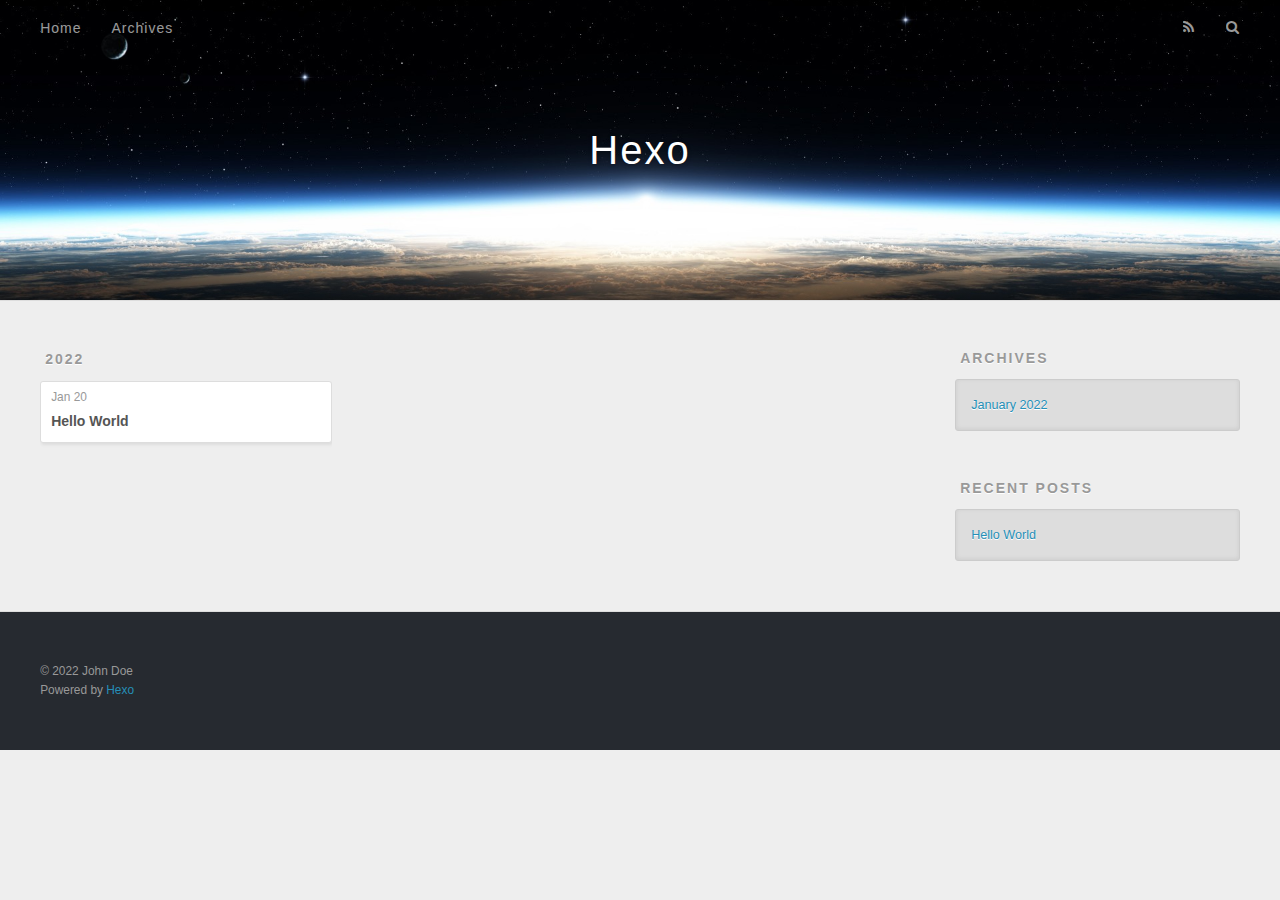
==== archives/index.html @ 2ed6e7f0 "Site updated: 2022-01-20 23:47:59" ====
<!DOCTYPE html>
<html>
<head>
  <meta charset="utf-8">
  

  
  <title>Archives | Hexo</title>
  <meta name="viewport" content="width=device-width, initial-scale=1, maximum-scale=1">
  <meta property="og:type" content="website">
<meta property="og:title" content="Hexo">
<meta property="og:url" content="http://example.com/archives/index.html">
<meta property="og:site_name" content="Hexo">
<meta property="og:locale" content="en_US">
<meta property="article:author" content="John Doe">
<meta name="twitter:card" content="summary">
  
    <link rel="alternate" href="/atom.xml" title="Hexo" type="application/atom+xml">
  
  
    <link rel="icon" href="/favicon.png">
  
  
    <link href="//fonts.googleapis.com/css?family=Source+Code+Pro" rel="stylesheet" type="text/css">
  
  
<link rel="stylesheet" href="/css/style.css">

<meta name="generator" content="Hexo 5.4.0"></head>

<body>
  <div id="container">
    <div id="wrap">
      <header id="header">
  <div id="banner"></div>
  <div id="header-outer" class="outer">
    <div id="header-title" class="inner">
      <h1 id="logo-wrap">
        <a href="/" id="logo">Hexo</a>
      </h1>
      
    </div>
    <div id="header-inner" class="inner">
      <nav id="main-nav">
        <a id="main-nav-toggle" class="nav-icon"></a>
        
          <a class="main-nav-link" href="/">Home</a>
        
          <a class="main-nav-link" href="/archives">Archives</a>
        
      </nav>
      <nav id="sub-nav">
        
          <a id="nav-rss-link" class="nav-icon" href="/atom.xml" title="RSS Feed"></a>
        
        <a id="nav-search-btn" class="nav-icon" title="Search"></a>
      </nav>
      <div id="search-form-wrap">
        <form action="//google.com/search" method="get" accept-charset="UTF-8" class="search-form"><input type="search" name="q" class="search-form-input" placeholder="Search"><button type="submit" class="search-form-submit">&#xF002;</button><input type="hidden" name="sitesearch" value="http://example.com"></form>
      </div>
    </div>
  </div>
</header>
      <div class="outer">
        <section id="main">
  
  
    
    
      
      
      <section class="archives-wrap">
        <div class="archive-year-wrap">
          <a href="/archives/2022" class="archive-year">2022</a>
        </div>
        <div class="archives">
    
    <article class="archive-article archive-type-post">
  <div class="archive-article-inner">
    <header class="archive-article-header">
      <a href="/2022/01/20/hello-world/" class="archive-article-date">
  <time datetime="2022-01-20T15:41:44.263Z" itemprop="datePublished">Jan 20</time>
</a>
      
  
    <h1 itemprop="name">
      <a class="archive-article-title" href="/2022/01/20/hello-world/">Hello World</a>
    </h1>
  

    </header>
  </div>
</article>
  
  
    </div></section>
  


</section>
        
          <aside id="sidebar">
  
    

  
    

  
    
  
    
  <div class="widget-wrap">
    <h3 class="widget-title">Archives</h3>
    <div class="widget">
      <ul class="archive-list"><li class="archive-list-item"><a class="archive-list-link" href="/archives/2022/01/">January 2022</a></li></ul>
    </div>
  </div>


  
    
  <div class="widget-wrap">
    <h3 class="widget-title">Recent Posts</h3>
    <div class="widget">
      <ul>
        
          <li>
            <a href="/2022/01/20/hello-world/">Hello World</a>
          </li>
        
      </ul>
    </div>
  </div>

  
</aside>
        
      </div>
      <footer id="footer">
  
  <div class="outer">
    <div id="footer-info" class="inner">
      &copy; 2022 John Doe<br>
      Powered by <a href="http://hexo.io/" target="_blank">Hexo</a>
    </div>
  </div>
</footer>
    </div>
    <nav id="mobile-nav">
  
    <a href="/" class="mobile-nav-link">Home</a>
  
    <a href="/archives" class="mobile-nav-link">Archives</a>
  
</nav>
    

<script src="//ajax.googleapis.com/ajax/libs/jquery/2.0.3/jquery.min.js"></script>


  
<link rel="stylesheet" href="/fancybox/jquery.fancybox.css">

  
<script src="/fancybox/jquery.fancybox.pack.js"></script>




<script src="/js/script.js"></script>




  </div>
</body>
</html>
---- css/style.css ----
body {
  width: 100%;
}
body:before,
body:after {
  content: "";
  display: table;
}
body:after {
  clear: both;
}
html,
body,
div,
span,
applet,
object,
iframe,
h1,
h2,
h3,
h4,
h5,
h6,
p,
blockquote,
pre,
a,
abbr,
acronym,
address,
big,
cite,
code,
del,
dfn,
em,
img,
ins,
kbd,
q,
s,
samp,
small,
strike,
strong,
sub,
sup,
tt,
var,
dl,
dt,
dd,
ol,
ul,
li,
fieldset,
form,
label,
legend,
table,
caption,
tbody,
tfoot,
thead,
tr,
th,
td {
  margin: 0;
  padding: 0;
  border: 0;
  outline: 0;
  font-weight: inherit;
  font-style: inherit;
  font-family: inherit;
  font-size: 100%;
  vertical-align: baseline;
}
body {
  line-height: 1;
  color: #000;
  background: #fff;
}
ol,
ul {
  list-style: none;
}
table {
  border-collapse: separate;
  border-spacing: 0;
  vertical-align: middle;
}
caption,
th,
td {
  text-align: left;
  font-weight: normal;
  vertical-align: middle;
}
a img {
  border: none;
}
input,
button {
  margin: 0;
  padding: 0;
}
input::-moz-focus-inner,
button::-moz-focus-inner {
  border: 0;
  padding: 0;
}
@font-face {
  font-family: FontAwesome;
  font-style: normal;
  font-weight: normal;
  src: url("fonts/fontawesome-webfont.eot?v=#4.0.3");
  src: url("fonts/fontawesome-webfont.eot?#iefix&v=#4.0.3") format("embedded-opentype"), url("fonts/fontawesome-webfont.woff?v=#4.0.3") format("woff"), url("fonts/fontawesome-webfont.ttf?v=#4.0.3") format("truetype"), url("fonts/fontawesome-webfont.svg#fontawesomeregular?v=#4.0.3") format("svg");
}
html,
body,
#container {
  height: 100%;
}
body {
  background: #eee;
  font: 14px -apple-system, BlinkMacSystemFont, "Segoe UI", "Roboto", "Oxygen", "Ubuntu", "Cantarell", "Fira Sans", "Droid Sans", "Helvetica Neue", sans-serif;
  -webkit-text-size-adjust: 100%;
}
.outer {
  max-width: 1220px;
  margin: 0 auto;
  padding: 0 20px;
}
.outer:before,
.outer:after {
  content: "";
  display: table;
}
.outer:after {
  clear: both;
}
.inner {
  display: inline;
  float: left;
  width: 98.33333333333333%;
  margin: 0 0.833333333333333%;
}
.left,
.alignleft {
  float: left;
}
.right,
.alignright {
  float: right;
}
.clear {
  clear: both;
}
#container {
  position: relative;
}
.mobile-nav-on {
  overflow: hidden;
}
#wrap {
  height: 100%;
  width: 100%;
  position: absolute;
  top: 0;
  left: 0;
  -webkit-transition: 0.2s ease-out;
  -moz-transition: 0.2s ease-out;
  -ms-transition: 0.2s ease-out;
  transition: 0.2s ease-out;
  z-index: 1;
  background: #eee;
}
.mobile-nav-on #wrap {
  left: 280px;
}
@media screen and (min-width: 768px) {
  #main {
    display: inline;
    float: left;
    width: 73.33333333333333%;
    margin: 0 0.833333333333333%;
  }
}
.article-date,
.article-category-link,
.archive-year,
.widget-title {
  text-decoration: none;
  text-transform: uppercase;
  letter-spacing: 2px;
  color: #999;
  margin-bottom: 1em;
  margin-left: 5px;
  line-height: 1em;
  text-shadow: 0 1px #fff;
  font-weight: bold;
}
.article-inner,
.archive-article-inner {
  background: #fff;
  -webkit-box-shadow: 1px 2px 3px #ddd;
  box-shadow: 1px 2px 3px #ddd;
  border: 1px solid #ddd;
  border-radius: 3px;
}
.article-entry h1,
.widget h1 {
  font-size: 2em;
}
.article-entry h2,
.widget h2 {
  font-size: 1.5em;
}
.article-entry h3,
.widget h3 {
  font-size: 1.3em;
}
.article-entry h4,
.widget h4 {
  font-size: 1.2em;
}
.article-entry h5,
.widget h5 {
  font-size: 1em;
}
.article-entry h6,
.widget h6 {
  font-size: 1em;
  color: #999;
}
.article-entry hr,
.widget hr {
  border: 1px dashed #ddd;
}
.article-entry strong,
.widget strong {
  font-weight: bold;
}
.article-entry em,
.widget em,
.article-entry cite,
.widget cite {
  font-style: italic;
}
.article-entry sup,
.widget sup,
.article-entry sub,
.widget sub {
  font-size: 0.75em;
  line-height: 0;
  position: relative;
  vertical-align: baseline;
}
.article-entry sup,
.widget sup {
  top: -0.5em;
}
.article-entry sub,
.widget sub {
  bottom: -0.2em;
}
.article-entry small,
.widget small {
  font-size: 0.85em;
}
.article-entry acronym,
.widget acronym,
.article-entry abbr,
.widget abbr {
  border-bottom: 1px dotted;
}
.article-entry ul,
.widget ul,
.article-entry ol,
.widget ol,
.article-entry dl,
.widget dl {
  margin: 0 20px;
  line-height: 1.6em;
}
.article-entry ul ul,
.widget ul ul,
.article-entry ol ul,
.widget ol ul,
.article-entry ul ol,
.widget ul ol,
.article-entry ol ol,
.widget ol ol {
  margin-top: 0;
  margin-bottom: 0;
}
.article-entry ul,
.widget ul {
  list-style: disc;
}
.article-entry ol,
.widget ol {
  list-style: decimal;
}
.article-entry dt,
.widget dt {
  font-weight: bold;
}
#header {
  height: 300px;
  position: relative;
  border-bottom: 1px solid #ddd;
}
#header:before,
#header:after {
  content: "";
  position: absolute;
  left: 0;
  right: 0;
  height: 40px;
}
#header:before {
  top: 0;
  background: -webkit-linear-gradient(rgba(0,0,0,0.2), transparent);
  background: -moz-linear-gradient(rgba(0,0,0,0.2), transparent);
  background: -ms-linear-gradient(rgba(0,0,0,0.2), transparent);
  background: linear-gradient(rgba(0,0,0,0.2), transparent);
}
#header:after {
  bottom: 0;
  background: -webkit-linear-gradient(transparent, rgba(0,0,0,0.2));
  background: -moz-linear-gradient(transparent, rgba(0,0,0,0.2));
  background: -ms-linear-gradient(transparent, rgba(0,0,0,0.2));
  background: linear-gradient(transparent, rgba(0,0,0,0.2));
}
#header-outer {
  height: 100%;
  position: relative;
}
#header-inner {
  position: relative;
  overflow: hidden;
}
#banner {
  position: absolute;
  top: 0;
  left: 0;
  width: 100%;
  height: 100%;
  background: url("images/banner.jpg") center #000;
  -webkit-background-size: cover;
  -moz-background-size: cover;
  background-size: cover;
  z-index: -1;
}
#header-title {
  text-align: center;
  height: 40px;
  position: absolute;
  top: 50%;
  left: 0;
  margin-top: -20px;
}
#logo,
#subtitle {
  text-decoration: none;
  color: #fff;
  font-weight: 300;
  text-shadow: 0 1px 4px rgba(0,0,0,0.3);
}
#logo {
  font-size: 40px;
  line-height: 40px;
  letter-spacing: 2px;
}
#subtitle {
  font-size: 16px;
  line-height: 16px;
  letter-spacing: 1px;
}
#subtitle-wrap {
  margin-top: 16px;
}
#main-nav {
  float: left;
  margin-left: -15px;
}
.nav-icon,
.main-nav-link {
  float: left;
  color: #fff;
  opacity: 0.6;
  text-decoration: none;
  text-shadow: 0 1px rgba(0,0,0,0.2);
  -webkit-transition: opacity 0.2s;
  -moz-transition: opacity 0.2s;
  -ms-transition: opacity 0.2s;
  transition: opacity 0.2s;
  display: block;
  padding: 20px 15px;
}
.nav-icon:hover,
.main-nav-link:hover {
  opacity: 1;
}
.nav-icon {
  font-family: FontAwesome;
  text-align: center;
  font-size: 14px;
  width: 14px;
  height: 14px;
  padding: 20px 15px;
  position: relative;
  cursor: pointer;
}
.main-nav-link {
  font-weight: 300;
  letter-spacing: 1px;
}
@media screen and (max-width: 479px) {
  .main-nav-link {
    display: none;
  }
}
#main-nav-toggle {
  display: none;
}
#main-nav-toggle:before {
  content: "\f0c9";
}
@media screen and (max-width: 479px) {
  #main-nav-toggle {
    display: block;
  }
}
#sub-nav {
  float: right;
  margin-right: -15px;
}
#nav-rss-link:before {
  content: "\f09e";
}
#nav-search-btn:before {
  content: "\f002";
}
#search-form-wrap {
  position: absolute;
  top: 15px;
  width: 150px;
  height: 30px;
  right: -150px;
  opacity: 0;
  -webkit-transition: 0.2s ease-out;
  -moz-transition: 0.2s ease-out;
  -ms-transition: 0.2s ease-out;
  transition: 0.2s ease-out;
}
#search-form-wrap.on {
  opacity: 1;
  right: 0;
}
@media screen and (max-width: 479px) {
  #search-form-wrap {
    width: 100%;
    right: -100%;
  }
}
.search-form {
  position: absolute;
  top: 0;
  left: 0;
  right: 0;
  background: #fff;
  padding: 5px 15px;
  border-radius: 15px;
  -webkit-box-shadow: 0 0 10px rgba(0,0,0,0.3);
  box-shadow: 0 0 10px rgba(0,0,0,0.3);
}
.search-form-input {
  border: none;
  background: none;
  color: #555;
  width: 100%;
  font: 13px -apple-system, BlinkMacSystemFont, "Segoe UI", "Roboto", "Oxygen", "Ubuntu", "Cantarell", "Fira Sans", "Droid Sans", "Helvetica Neue", sans-serif;
  outline: none;
}
.search-form-input::-webkit-search-results-decoration,
.search-form-input::-webkit-search-cancel-button {
  -webkit-appearance: none;
}
.search-form-submit {
  position: absolute;
  top: 50%;
  right: 10px;
  margin-top: -7px;
  font: 13px FontAwesome;
  border: none;
  background: none;
  color: #bbb;
  cursor: pointer;
}
.search-form-submit:hover,
.search-form-submit:focus {
  color: #777;
}
.article {
  margin: 50px 0;
}
.article-inner {
  overflow: hidden;
}
.article-meta:before,
.article-meta:after {
  content: "";
  display: table;
}
.article-meta:after {
  clear: both;
}
.article-date {
  float: left;
}
.article-category {
  float: left;
  line-height: 1em;
  color: #ccc;
  text-shadow: 0 1px #fff;
  margin-left: 8px;
}
.article-category:before {
  content: "\2022";
}
.article-category-link {
  margin: 0 12px 1em;
}
.article-header {
  padding: 20px 20px 0;
}
.article-title {
  text-decoration: none;
  font-size: 2em;
  font-weight: bold;
  color: #555;
  line-height: 1.1em;
  -webkit-transition: color 0.2s;
  -moz-transition: color 0.2s;
  -ms-transition: color 0.2s;
  transition: color 0.2s;
}
a.article-title:hover {
  color: #258fb8;
}
.article-entry {
  color: #555;
  padding: 0 20px;
}
.article-entry:before,
.article-entry:after {
  content: "";
  display: table;
}
.article-entry:after {
  clear: both;
}
.article-entry p,
.article-entry table {
  line-height: 1.6em;
  margin: 1.6em 0;
}
.article-entry h1,
.article-entry h2,
.article-entry h3,
.article-entry h4,
.article-entry h5,
.article-entry h6 {
  font-weight: bold;
}
.article-entry h1,
.article-entry h2,
.article-entry h3,
.article-entry h4,
.article-entry h5,
.article-entry h6 {
  line-height: 1.1em;
  margin: 1.1em 0;
}
.article-entry a {
  color: #258fb8;
  text-decoration: none;
}
.article-entry a:hover {
  text-decoration: underline;
}
.article-entry ul,
.article-entry ol,
.article-entry dl {
  margin-top: 1.6em;
  margin-bottom: 1.6em;
}
.article-entry img,
.article-entry video {
  max-width: 100%;
  height: auto;
  display: block;
  margin: auto;
}
.article-entry iframe {
  border: none;
}
.article-entry table {
  width: 100%;
  border-collapse: collapse;
  border-spacing: 0;
}
.article-entry th {
  font-weight: bold;
  border-bottom: 3px solid #ddd;
  padding-bottom: 0.5em;
}
.article-entry td {
  border-bottom: 1px solid #ddd;
  padding: 10px 0;
}
.article-entry blockquote {
  font-family: Georgia, "Times New Roman", serif;
  font-size: 1.4em;
  margin: 1.6em 20px;
  text-align: center;
}
.article-entry blockquote footer {
  font-size: 14px;
  margin: 1.6em 0;
  font-family: -apple-system, BlinkMacSystemFont, "Segoe UI", "Roboto", "Oxygen", "Ubuntu", "Cantarell", "Fira Sans", "Droid Sans", "Helvetica Neue", sans-serif;
}
.article-entry blockquote footer cite:before {
  content: "—";
  padding: 0 0.5em;
}
.article-entry .pullquote {
  text-align: left;
  width: 45%;
  margin: 0;
}
.article-entry .pullquote.left {
  margin-left: 0.5em;
  margin-right: 1em;
}
.article-entry .pullquote.right {
  margin-right: 0.5em;
  margin-left: 1em;
}
.article-entry .caption {
  color: #999;
  display: block;
  font-size: 0.9em;
  margin-top: 0.5em;
  position: relative;
  text-align: center;
}
.article-entry .video-container {
  position: relative;
  padding-top: 56.25%;
  height: 0;
  overflow: hidden;
}
.article-entry .video-container iframe,
.article-entry .video-container object,
.article-entry .video-container embed {
  position: absolute;
  top: 0;
  left: 0;
  width: 100%;
  height: 100%;
  margin-top: 0;
}
.article-more-link a {
  display: inline-block;
  line-height: 1em;
  padding: 6px 15px;
  border-radius: 15px;
  background: #eee;
  color: #999;
  text-shadow: 0 1px #fff;
  text-decoration: none;
}
.article-more-link a:hover {
  background: #258fb8;
  color: #fff;
  text-decoration: none;
  text-shadow: 0 1px #1e7293;
}
.article-footer {
  font-size: 0.85em;
  line-height: 1.6em;
  border-top: 1px solid #ddd;
  padding-top: 1.6em;
  margin: 0 20px 20px;
}
.article-footer:before,
.article-footer:after {
  content: "";
  display: table;
}
.article-footer:after {
  clear: both;
}
.article-footer a {
  color: #999;
  text-decoration: none;
}
.article-footer a:hover {
  color: #555;
}
.article-tag-list-item {
  float: left;
  margin-right: 10px;
}
.article-tag-list-link:before {
  content: "#";
}
.article-comment-link {
  float: right;
}
.article-comment-link:before {
  content: "\f075";
  font-family: FontAwesome;
  padding-right: 8px;
}
.article-share-link {
  cursor: pointer;
  float: right;
  margin-left: 20px;
}
.article-share-link:before {
  content: "\f064";
  font-family: FontAwesome;
  padding-right: 6px;
}
#article-nav {
  position: relative;
}
#article-nav:before,
#article-nav:after {
  content: "";
  display: table;
}
#article-nav:after {
  clear: both;
}
@media screen and (min-width: 768px) {
  #article-nav {
    margin: 50px 0;
  }
  #article-nav:before {
    width: 8px;
    height: 8px;
    position: absolute;
    top: 50%;
    left: 50%;
    margin-top: -4px;
    margin-left: -4px;
    content: "";
    border-radius: 50%;
    background: #ddd;
    -webkit-box-shadow: 0 1px 2px #fff;
    box-shadow: 0 1px 2px #fff;
  }
}
.article-nav-link-wrap {
  text-decoration: none;
  text-shadow: 0 1px #fff;
  color: #999;
  -webkit-box-sizing: border-box;
  -moz-box-sizing: border-box;
  box-sizing: border-box;
  margin-top: 50px;
  text-align: center;
  display: block;
}
.article-nav-link-wrap:hover {
  color: #555;
}
@media screen and (min-width: 768px) {
  .article-nav-link-wrap {
    width: 50%;
    margin-top: 0;
  }
}
@media screen and (min-width: 768px) {
  #article-nav-newer {
    float: left;
    text-align: right;
    padding-right: 20px;
  }
}
@media screen and (min-width: 768px) {
  #article-nav-older {
    float: right;
    text-align: left;
    padding-left: 20px;
  }
}
.article-nav-caption {
  text-transform: uppercase;
  letter-spacing: 2px;
  color: #ddd;
  line-height: 1em;
  font-weight: bold;
}
#article-nav-newer .article-nav-caption {
  margin-right: -2px;
}
.article-nav-title {
  font-size: 0.85em;
  line-height: 1.6em;
  margin-top: 0.5em;
}
.article-share-box {
  position: absolute;
  display: none;
  background: #fff;
  -webkit-box-shadow: 1px 2px 10px rgba(0,0,0,0.2);
  box-shadow: 1px 2px 10px rgba(0,0,0,0.2);
  border-radius: 3px;
  margin-left: -145px;
  overflow: hidden;
  z-index: 1;
}
.article-share-box.on {
  display: block;
}
.article-share-input {
  width: 100%;
  background: none;
  -webkit-box-sizing: border-box;
  -moz-box-sizing: border-box;
  box-sizing: border-box;
  font: 14px -apple-system, BlinkMacSystemFont, "Segoe UI", "Roboto", "Oxygen", "Ubuntu", "Cantarell", "Fira Sans", "Droid Sans", "Helvetica Neue", sans-serif;
  padding: 0 15px;
  color: #555;
  outline: none;
  border: 1px solid #ddd;
  border-radius: 3px 3px 0 0;
  height: 36px;
  line-height: 36px;
}
.article-share-links {
  background: #eee;
}
.article-share-links:before,
.article-share-links:after {
  content: "";
  display: table;
}
.article-share-links:after {
  clear: both;
}
.article-share-twitter,
.article-share-facebook,
.article-share-pinterest,
.article-share-google {
  width: 50px;
  height: 36px;
  display: block;
  float: left;
  position: relative;
  color: #999;
  text-shadow: 0 1px #fff;
}
.article-share-twitter:before,
.article-share-facebook:before,
.article-share-pinterest:before,
.article-share-google:before {
  font-size: 20px;
  font-family: FontAwesome;
  width: 20px;
  height: 20px;
  position: absolute;
  top: 50%;
  left: 50%;
  margin-top: -10px;
  margin-left: -10px;
  text-align: center;
}
.article-share-twitter:hover,
.article-share-facebook:hover,
.article-share-pinterest:hover,
.article-share-google:hover {
  color: #fff;
}
.article-share-twitter:before {
  content: "\f099";
}
.article-share-twitter:hover {
  background: #00aced;
  text-shadow: 0 1px #008abe;
}
.article-share-facebook:before {
  content: "\f09a";
}
.article-share-facebook:hover {
  background: #3b5998;
  text-shadow: 0 1px #2f477a;
}
.article-share-pinterest:before {
  content: "\f0d2";
}
.article-share-pinterest:hover {
  background: #cb2027;
  text-shadow: 0 1px #a21a1f;
}
.article-share-google:before {
  content: "\f0d5";
}
.article-share-google:hover {
  background: #dd4b39;
  text-shadow: 0 1px #be3221;
}
.article-gallery {
  background: #000;
  position: relative;
}
.article-gallery-photos {
  position: relative;
  overflow: hidden;
}
.article-gallery-img {
  display: none;
  max-width: 100%;
}
.article-gallery-img:first-child {
  display: block;
}
.article-gallery-img.loaded {
  position: absolute;
  display: block;
}
.article-gallery-img img {
  display: block;
  max-width: 100%;
  margin: 0 auto;
}
#comments {
  background: #fff;
  -webkit-box-shadow: 1px 2px 3px #ddd;
  box-shadow: 1px 2px 3px #ddd;
  padding: 20px;
  border: 1px solid #ddd;
  border-radius: 3px;
  margin: 50px 0;
}
#comments a {
  color: #258fb8;
}
.archives-wrap {
  margin: 50px 0;
}
.archives:before,
.archives:after {
  content: "";
  display: table;
}
.archives:after {
  clear: both;
}
.archive-year-wrap {
  margin-bottom: 1em;
}
.archives {
  -webkit-column-gap: 10px;
  -moz-column-gap: 10px;
  column-gap: 10px;
}
@media screen and (min-width: 480px) and (max-width: 767px) {
  .archives {
    -webkit-column-count: 2;
    -moz-column-count: 2;
    column-count: 2;
  }
}
@media screen and (min-width: 768px) {
  .archives {
    -webkit-column-count: 3;
    -moz-column-count: 3;
    column-count: 3;
  }
}
.archive-article {
  -webkit-column-break-inside: avoid;
  page-break-inside: avoid;
  overflow: hidden;
  break-inside: avoid-column;
}
.archive-article-inner {
  padding: 10px;
  margin-bottom: 15px;
}
.archive-article-title {
  text-decoration: none;
  font-weight: bold;
  color: #555;
  -webkit-transition: color 0.2s;
  -moz-transition: color 0.2s;
  -ms-transition: color 0.2s;
  transition: color 0.2s;
  line-height: 1.6em;
}
.archive-article-title:hover {
  color: #258fb8;
}
.archive-article-footer {
  margin-top: 1em;
}
.archive-article-date {
  color: #999;
  text-decoration: none;
  font-size: 0.85em;
  line-height: 1em;
  margin-bottom: 0.5em;
  display: block;
}
#page-nav {
  margin: 50px auto;
  background: #fff;
  -webkit-box-shadow: 1px 2px 3px #ddd;
  box-shadow: 1px 2px 3px #ddd;
  border: 1px solid #ddd;
  border-radius: 3px;
  text-align: center;
  color: #999;
  overflow: hidden;
}
#page-nav:before,
#page-nav:after {
  content: "";
  display: table;
}
#page-nav:after {
  clear: both;
}
#page-nav a,
#page-nav span {
  padding: 10px 20px;
  line-height: 1;
  height: 2ex;
}
#page-nav a {
  color: #999;
  text-decoration: none;
}
#page-nav a:hover {
  background: #999;
  color: #fff;
}
#page-nav .prev {
  float: left;
}
#page-nav .next {
  float: right;
}
#page-nav .page-number {
  display: inline-block;
}
@media screen and (max-width: 479px) {
  #page-nav .page-number {
    display: none;
  }
}
#page-nav .current {
  color: #555;
  font-weight: bold;
}
#page-nav .space {
  color: #ddd;
}
#footer {
  background: #262a30;
  padding: 50px 0;
  border-top: 1px solid #ddd;
  color: #999;
}
#footer a {
  color: #258fb8;
  text-decoration: none;
}
#footer a:hover {
  text-decoration: underline;
}
#footer-info {
  line-height: 1.6em;
  font-size: 0.85em;
}
.article-entry pre,
.article-entry .highlight {
  background: #2d2d2d;
  margin: 0 -20px;
  padding: 15px 20px;
  border-style: solid;
  border-color: #ddd;
  border-width: 1px 0;
  overflow: auto;
  color: #ccc;
  line-height: 22.400000000000002px;
}
.article-entry .highlight .gutter pre,
.article-entry .gist .gist-file .gist-data .line-numbers {
  color: #666;
  font-size: 0.85em;
}
.article-entry pre,
.article-entry code {
  font-family: "Source Code Pro", Consolas, Monaco, Menlo, Consolas, monospace;
}
.article-entry code {
  background: #eee;
  text-shadow: 0 1px #fff;
  padding: 0 0.3em;
}
.article-entry pre code {
  background: none;
  text-shadow: none;
  padding: 0;
}
.article-entry .highlight pre {
  border: none;
  margin: 0;
  padding: 0;
}
.article-entry .highlight table {
  margin: 0;
  width: auto;
}
.article-entry .highlight td {
  border: none;
  padding: 0;
}
.article-entry .highlight figcaption {
  font-size: 0.85em;
  color: #999;
  line-height: 1em;
  margin-bottom: 1em;
}
.article-entry .highlight figcaption:before,
.article-entry .highlight figcaption:after {
  content: "";
  display: table;
}
.article-entry .highlight figcaption:after {
  clear: both;
}
.article-entry .highlight figcaption a {
  float: right;
}
.article-entry .highlight .gutter pre {
  text-align: right;
  padding-right: 20px;
}
.article-entry .highlight .line {
  height: 22.400000000000002px;
}
.article-entry .highlight .line.marked {
  background: #515151;
}
.article-entry .gist {
  margin: 0 -20px;
  border-style: solid;
  border-color: #ddd;
  border-width: 1px 0;
  background: #2d2d2d;
  padding: 15px 20px 15px 0;
}
.article-entry .gist .gist-file {
  border: none;
  font-family: "Source Code Pro", Consolas, Monaco, Menlo, Consolas, monospace;
  margin: 0;
}
.article-entry .gist .gist-file .gist-data {
  background: none;
  border: none;
}
.article-entry .gist .gist-file .gist-data .line-numbers {
  background: none;
  border: none;
  padding: 0 20px 0 0;
}
.article-entry .gist .gist-file .gist-data .line-data {
  padding: 0 !important;
}
.article-entry .gist .gist-file .highlight {
  margin: 0;
  padding: 0;
  border: none;
}
.article-entry .gist .gist-file .gist-meta {
  background: #2d2d2d;
  color: #999;
  font: 0.85em -apple-system, BlinkMacSystemFont, "Segoe UI", "Roboto", "Oxygen", "Ubuntu", "Cantarell", "Fira Sans", "Droid Sans", "Helvetica Neue", sans-serif;
  text-shadow: 0 0;
  padding: 0;
  margin-top: 1em;
  margin-left: 20px;
}
.article-entry .gist .gist-file .gist-meta a {
  color: #258fb8;
  font-weight: normal;
}
.article-entry .gist .gist-file .gist-meta a:hover {
  text-decoration: underline;
}
pre .comment,
pre .title {
  color: #999;
}
pre .variable,
pre .attribute,
pre .tag,
pre .regexp,
pre .ruby .constant,
pre .xml .tag .title,
pre .xml .pi,
pre .xml .doctype,
pre .html .doctype,
pre .css .id,
pre .css .class,
pre .css .pseudo {
  color: #f2777a;
}
pre .number,
pre .preprocessor,
pre .built_in,
pre .literal,
pre .params,
pre .constant {
  color: #f99157;
}
pre .class,
pre .ruby .class .title,
pre .css .rules .attribute {
  color: #9c9;
}
pre .string,
pre .value,
pre .inheritance,
pre .header,
pre .ruby .symbol,
pre .xml .cdata {
  color: #9c9;
}
pre .css .hexcolor {
  color: #6cc;
}
pre .function,
pre .python .decorator,
pre .python .title,
pre .ruby .function .title,
pre .ruby .title .keyword,
pre .perl .sub,
pre .javascript .title,
pre .coffeescript .title {
  color: #69c;
}
pre .keyword,
pre .javascript .function {
  color: #c9c;
}
@media screen and (max-width: 479px) {
  #mobile-nav {
    position: absolute;
    top: 0;
    left: 0;
    width: 280px;
    height: 100%;
    background: #191919;
    border-right: 1px solid #fff;
  }
}
@media screen and (max-width: 479px) {
  .mobile-nav-link {
    display: block;
    color: #999;
    text-decoration: none;
    padding: 15px 20px;
    font-weight: bold;
  }
  .mobile-nav-link:hover {
    color: #fff;
  }
}
@media screen and (min-width: 768px) {
  #sidebar {
    display: inline;
    float: left;
    width: 23.333333333333332%;
    margin: 0 0.833333333333333%;
  }
}
.widget-wrap {
  margin: 50px 0;
}
.widget {
  color: #777;
  text-shadow: 0 1px #fff;
  background: #ddd;
  -webkit-box-shadow: 0 -1px 4px #ccc inset;
  box-shadow: 0 -1px 4px #ccc inset;
  border: 1px solid #ccc;
  padding: 15px;
  border-radius: 3px;
}
.widget a {
  color: #258fb8;
  text-decoration: none;
}
.widget a:hover {
  text-decoration: underline;
}
.widget ul ul,
.widget ol ul,
.widget dl ul,
.widget ul ol,
.widget ol ol,
.widget dl ol,
.widget ul dl,
.widget ol dl,
.widget dl dl {
  margin-left: 15px;
  list-style: disc;
}
.widget {
  line-height: 1.6em;
  word-wrap: break-word;
  font-size: 0.9em;
}
.widget ul,
.widget ol {
  list-style: none;
  margin: 0;
}
.widget ul ul,
.widget ol ul,
.widget ul ol,
.widget ol ol {
  margin: 0 20px;
}
.widget ul ul,
.widget ol ul {
  list-style: disc;
}
.widget ul ol,
.widget ol ol {
  list-style: decimal;
}
.category-list-count,
.tag-list-count,
.archive-list-count {
  padding-left: 5px;
  color: #999;
  font-size: 0.85em;
}
.category-list-count:before,
.tag-list-count:before,
.archive-list-count:before {
  content: "(";
}
.category-list-count:after,
.tag-list-count:after,
.archive-list-count:after {
  content: ")";
}
.tagcloud a {
  margin-right: 5px;
  display: inline-block;
}
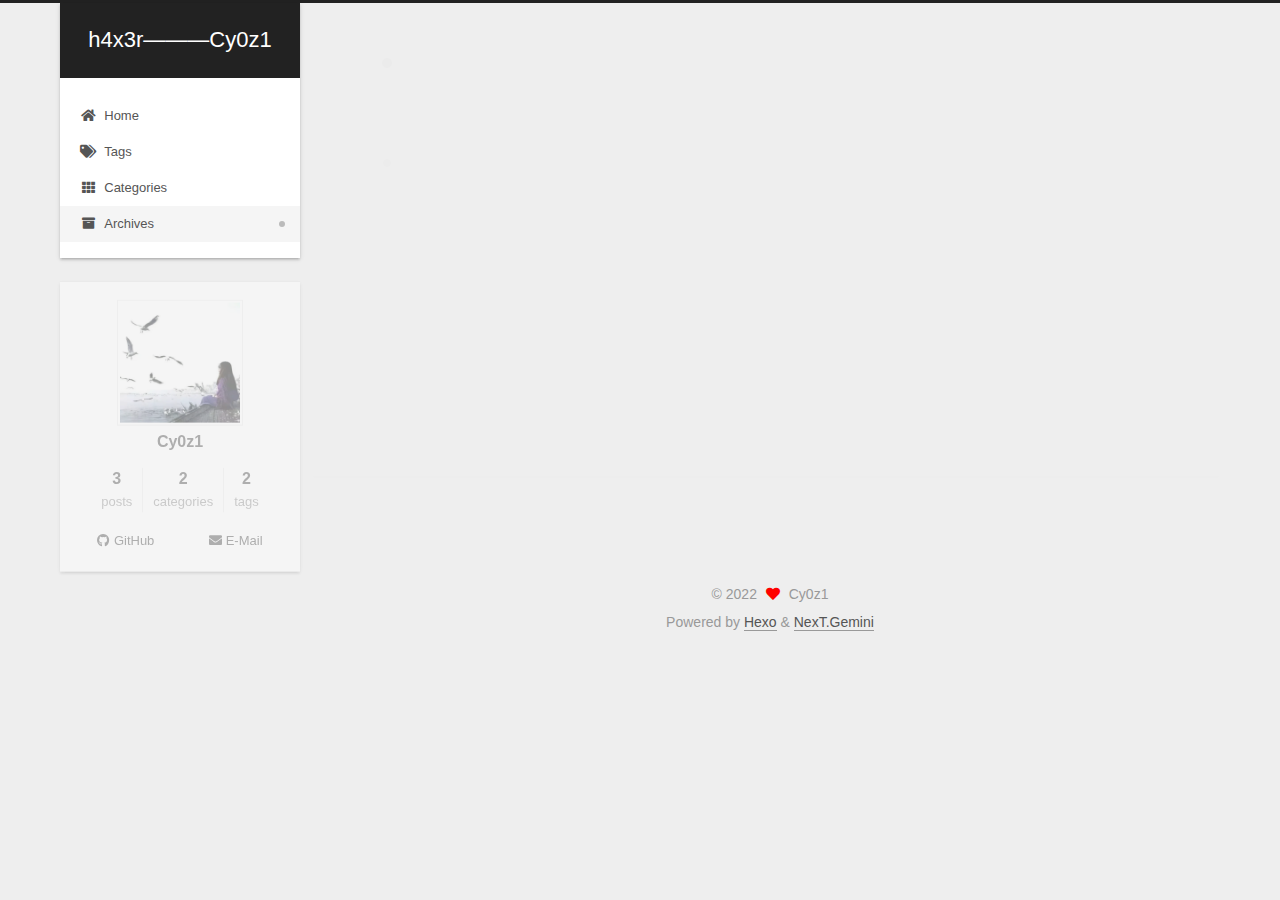
==== commit daa438e6: "Site updated: 2022-01-22 00:58:11" ====
--- a/archives/index.html
+++ b/archives/index.html
@@ -1,178 +1,412 @@
 <!DOCTYPE html>
-<html>
+<html lang="en">
 <head>
-  <meta charset="utf-8">
-  
-
-  
-  <title>Archives | Hexo</title>
-  <meta name="viewport" content="width=device-width, initial-scale=1, maximum-scale=1">
+  <meta charset="UTF-8">
+<meta name="viewport" content="width=device-width, initial-scale=1, maximum-scale=2">
+<meta name="theme-color" content="#222">
+<meta name="generator" content="Hexo 5.4.0">
+  <link rel="apple-touch-icon" sizes="180x180" href="/images/apple-touch-icon-next.png">
+  <link rel="icon" type="image/png" sizes="32x32" href="/images/favicon-32x32-next.png">
+  <link rel="icon" type="image/png" sizes="16x16" href="/images/favicon-16x16-next.png">
+  <link rel="mask-icon" href="/images/logo.svg" color="#222">
+
+<link rel="stylesheet" href="/css/main.css">
+
+
+<link rel="stylesheet" href="/lib/font-awesome/css/all.min.css">
+
+<script id="hexo-configurations">
+    var NexT = window.NexT || {};
+    var CONFIG = {"hostname":"cy0z1.com","root":"/","scheme":"Gemini","version":"7.8.0","exturl":false,"sidebar":{"position":"left","display":"post","padding":18,"offset":12,"onmobile":false},"copycode":{"enable":false,"show_result":false,"style":null},"back2top":{"enable":true,"sidebar":false,"scrollpercent":false},"bookmark":{"enable":false,"color":"#222","save":"auto"},"fancybox":false,"mediumzoom":false,"lazyload":false,"pangu":false,"comments":{"style":"tabs","active":null,"storage":true,"lazyload":false,"nav":null},"algolia":{"hits":{"per_page":10},"labels":{"input_placeholder":"Search for Posts","hits_empty":"We didn't find any results for the search: ${query}","hits_stats":"${hits} results found in ${time} ms"}},"localsearch":{"enable":false,"trigger":"auto","top_n_per_article":1,"unescape":false,"preload":false},"motion":{"enable":true,"async":false,"transition":{"post_block":"fadeIn","post_header":"slideDownIn","post_body":"slideDownIn","coll_header":"slideLeftIn","sidebar":"slideUpIn"}}};
+  </script>
+
   <meta property="og:type" content="website">
-<meta property="og:title" content="Hexo">
-<meta property="og:url" content="http://example.com/archives/index.html">
-<meta property="og:site_name" content="Hexo">
+<meta property="og:title" content="h4x3r———Cy0z1">
+<meta property="og:url" content="http://cy0z1.com/archives/index.html">
+<meta property="og:site_name" content="h4x3r———Cy0z1">
 <meta property="og:locale" content="en_US">
-<meta property="article:author" content="John Doe">
+<meta property="article:author" content="Cy0z1">
 <meta name="twitter:card" content="summary">
-  
-    <link rel="alternate" href="/atom.xml" title="Hexo" type="application/atom+xml">
-  
-  
-    <link rel="icon" href="/favicon.png">
-  
-  
-    <link href="//fonts.googleapis.com/css?family=Source+Code+Pro" rel="stylesheet" type="text/css">
-  
-  
-<link rel="stylesheet" href="/css/style.css">
-
-<meta name="generator" content="Hexo 5.4.0"></head>
-
-<body>
-  <div id="container">
-    <div id="wrap">
-      <header id="header">
-  <div id="banner"></div>
-  <div id="header-outer" class="outer">
-    <div id="header-title" class="inner">
-      <h1 id="logo-wrap">
-        <a href="/" id="logo">Hexo</a>
-      </h1>
+
+<link rel="canonical" href="http://cy0z1.com/archives/">
+
+
+<script id="page-configurations">
+  // https://hexo.io/docs/variables.html
+  CONFIG.page = {
+    sidebar: "",
+    isHome : false,
+    isPost : false,
+    lang   : 'en'
+  };
+</script>
+
+  <title>Archive | h4x3r———Cy0z1</title>
+  
+
+
+
+
+
+
+  <noscript>
+  <style>
+  .use-motion .brand,
+  .use-motion .menu-item,
+  .sidebar-inner,
+  .use-motion .post-block,
+  .use-motion .pagination,
+  .use-motion .comments,
+  .use-motion .post-header,
+  .use-motion .post-body,
+  .use-motion .collection-header { opacity: initial; }
+
+  .use-motion .site-title,
+  .use-motion .site-subtitle {
+    opacity: initial;
+    top: initial;
+  }
+
+  .use-motion .logo-line-before i { left: initial; }
+  .use-motion .logo-line-after i { right: initial; }
+  </style>
+</noscript>
+
+</head>
+
+<body itemscope itemtype="http://schema.org/WebPage">
+  <div class="container use-motion">
+    <div class="headband"></div>
+
+    <header class="header" itemscope itemtype="http://schema.org/WPHeader">
+      <div class="header-inner"><div class="site-brand-container">
+  <div class="site-nav-toggle">
+    <div class="toggle" aria-label="Toggle navigation bar">
+      <span class="toggle-line toggle-line-first"></span>
+      <span class="toggle-line toggle-line-middle"></span>
+      <span class="toggle-line toggle-line-last"></span>
+    </div>
+  </div>
+
+  <div class="site-meta">
+
+    <a href="/" class="brand" rel="start">
+      <span class="logo-line-before"><i></i></span>
+      <h1 class="site-title">h4x3r———Cy0z1</h1>
+      <span class="logo-line-after"><i></i></span>
+    </a>
+  </div>
+
+  <div class="site-nav-right">
+    <div class="toggle popup-trigger">
+    </div>
+  </div>
+</div>
+
+
+
+
+<nav class="site-nav">
+  <ul id="menu" class="main-menu menu">
+        <li class="menu-item menu-item-home">
+
+    <a href="/" rel="section"><i class="fa fa-home fa-fw"></i>Home</a>
+
+  </li>
+        <li class="menu-item menu-item-tags">
+
+    <a href="/tags/" rel="section"><i class="fa fa-tags fa-fw"></i>Tags</a>
+
+  </li>
+        <li class="menu-item menu-item-categories">
+
+    <a href="/categories/" rel="section"><i class="fa fa-th fa-fw"></i>Categories</a>
+
+  </li>
+        <li class="menu-item menu-item-archives">
+
+    <a href="/archives/" rel="section"><i class="fa fa-archive fa-fw"></i>Archives</a>
+
+  </li>
+  </ul>
+</nav>
+
+
+
+
+</div>
+    </header>
+
+    
+  <div class="back-to-top">
+    <i class="fa fa-arrow-up"></i>
+    <span>0%</span>
+  </div>
+
+
+    <main class="main">
+      <div class="main-inner">
+        <div class="content-wrap">
+          
+
+          <div class="content archive">
+            
+
+  
+  
+  
+  <div class="post-block">
+    <div class="posts-collapse">
+      <div class="collection-title">
+        <span class="collection-header">Um..! 3 posts in total. Keep on posting.</span>
+      </div>
+
       
+    <div class="collection-year">
+      <span class="collection-header">2022</span>
     </div>
-    <div id="header-inner" class="inner">
-      <nav id="main-nav">
-        <a id="main-nav-toggle" class="nav-icon"></a>
+
+  <article itemscope itemtype="http://schema.org/Article">
+    <header class="post-header">
+
+      <div class="post-meta">
+        <time itemprop="dateCreated"
+              datetime="2022-01-22T00:10:05+08:00"
+              content="2022-01-22">
+          01-22
+        </time>
+      </div>
+
+      <div class="post-title">
+          <a class="post-title-link" href="/2022/01/22/markdown%E8%AF%AD%E6%B3%95/" itemprop="url">
+            <span itemprop="name">markdown语法</span>
+          </a>
+      </div>
+
+    </header>
+  </article>
+
+  <article itemscope itemtype="http://schema.org/Article">
+    <header class="post-header">
+
+      <div class="post-meta">
+        <time itemprop="dateCreated"
+              datetime="2022-01-22T00:00:30+08:00"
+              content="2022-01-22">
+          01-22
+        </time>
+      </div>
+
+      <div class="post-title">
+          <a class="post-title-link" href="/2022/01/22/ctfshow/" itemprop="url">
+            <span itemprop="name">ctfshow</span>
+          </a>
+      </div>
+
+    </header>
+  </article>
+
+  <article itemscope itemtype="http://schema.org/Article">
+    <header class="post-header">
+
+      <div class="post-meta">
+        <time itemprop="dateCreated"
+              datetime="2022-01-20T23:41:44+08:00"
+              content="2022-01-20">
+          01-20
+        </time>
+      </div>
+
+      <div class="post-title">
+          <a class="post-title-link" href="/2022/01/20/hello-world/" itemprop="url">
+            <span itemprop="name">Hello World</span>
+          </a>
+      </div>
+
+    </header>
+  </article>
+
+
+    </div>
+  </div>
+  
+  
+  
+
+  
+
+
+
+          </div>
+          
+
+<script>
+  window.addEventListener('tabs:register', () => {
+    let { activeClass } = CONFIG.comments;
+    if (CONFIG.comments.storage) {
+      activeClass = localStorage.getItem('comments_active') || activeClass;
+    }
+    if (activeClass) {
+      let activeTab = document.querySelector(`a[href="#comment-${activeClass}"]`);
+      if (activeTab) {
+        activeTab.click();
+      }
+    }
+  });
+  if (CONFIG.comments.storage) {
+    window.addEventListener('tabs:click', event => {
+      if (!event.target.matches('.tabs-comment .tab-content .tab-pane')) return;
+      let commentClass = event.target.classList[1];
+      localStorage.setItem('comments_active', commentClass);
+    });
+  }
+</script>
+
+        </div>
+          
+  
+  <div class="toggle sidebar-toggle">
+    <span class="toggle-line toggle-line-first"></span>
+    <span class="toggle-line toggle-line-middle"></span>
+    <span class="toggle-line toggle-line-last"></span>
+  </div>
+
+  <aside class="sidebar">
+    <div class="sidebar-inner">
+
+      <ul class="sidebar-nav motion-element">
+        <li class="sidebar-nav-toc">
+          Table of Contents
+        </li>
+        <li class="sidebar-nav-overview">
+          Overview
+        </li>
+      </ul>
+
+      <!--noindex-->
+      <div class="post-toc-wrap sidebar-panel">
+      </div>
+      <!--/noindex-->
+
+      <div class="site-overview-wrap sidebar-panel">
+        <div class="site-author motion-element" itemprop="author" itemscope itemtype="http://schema.org/Person">
+    <img class="site-author-image" itemprop="image" alt="Cy0z1"
+      src="/images/%E5%BE%AE%E4%BF%A1%E5%9B%BE%E7%89%87_20220121234048.jpg">
+  <p class="site-author-name" itemprop="name">Cy0z1</p>
+  <div class="site-description" itemprop="description"></div>
+</div>
+<div class="site-state-wrap motion-element">
+  <nav class="site-state">
+      <div class="site-state-item site-state-posts">
+          <a href="/archives/">
         
-          <a class="main-nav-link" href="/">Home</a>
+          <span class="site-state-item-count">3</span>
+          <span class="site-state-item-name">posts</span>
+        </a>
+      </div>
+      <div class="site-state-item site-state-categories">
+            <a href="/categories/">
+          
+        <span class="site-state-item-count">2</span>
+        <span class="site-state-item-name">categories</span></a>
+      </div>
+      <div class="site-state-item site-state-tags">
+            <a href="/tags/">
+          
+        <span class="site-state-item-count">2</span>
+        <span class="site-state-item-name">tags</span></a>
+      </div>
+  </nav>
+</div>
+  <div class="links-of-author motion-element">
+      <span class="links-of-author-item">
+        <a href="https://github.com/Cy0z1" title="GitHub → https:&#x2F;&#x2F;github.com&#x2F;Cy0z1" rel="noopener" target="_blank"><i class="fab fa-github fa-fw"></i>GitHub</a>
+      </span>
+      <span class="links-of-author-item">
+        <a href="/523484297@qq.com" title="E-Mail → 523484297@qq.com"><i class="fa fa-envelope fa-fw"></i>E-Mail</a>
+      </span>
+  </div>
+
+
+
+      </div>
+
+    </div>
+  </aside>
+  <div id="sidebar-dimmer"></div>
+
+
+      </div>
+    </main>
+
+    <footer class="footer">
+      <div class="footer-inner">
         
-          <a class="main-nav-link" href="/archives">Archives</a>
+
         
-      </nav>
-      <nav id="sub-nav">
+
+<div class="copyright">
+  
+  &copy; 
+  <span itemprop="copyrightYear">2022</span>
+  <span class="with-love">
+    <i class="fa fa-heart"></i>
+  </span>
+  <span class="author" itemprop="copyrightHolder">Cy0z1</span>
+</div>
+  <div class="powered-by">Powered by <a href="https://hexo.io/" class="theme-link" rel="noopener" target="_blank">Hexo</a> & <a href="https://theme-next.org/" class="theme-link" rel="noopener" target="_blank">NexT.Gemini</a>
+  </div>
+
         
-          <a id="nav-rss-link" class="nav-icon" href="/atom.xml" title="RSS Feed"></a>
-        
-        <a id="nav-search-btn" class="nav-icon" title="Search"></a>
-      </nav>
-      <div id="search-form-wrap">
-        <form action="//google.com/search" method="get" accept-charset="UTF-8" class="search-form"><input type="search" name="q" class="search-form-input" placeholder="Search"><button type="submit" class="search-form-submit">&#xF002;</button><input type="hidden" name="sitesearch" value="http://example.com"></form>
-      </div>
-    </div>
-  </div>
-</header>
-      <div class="outer">
-        <section id="main">
-  
-  
-    
-    
-      
-      
-      <section class="archives-wrap">
-        <div class="archive-year-wrap">
-          <a href="/archives/2022" class="archive-year">2022</a>
-        </div>
-        <div class="archives">
-    
-    <article class="archive-article archive-type-post">
-  <div class="archive-article-inner">
-    <header class="archive-article-header">
-      <a href="/2022/01/20/hello-world/" class="archive-article-date">
-  <time datetime="2022-01-20T15:41:44.263Z" itemprop="datePublished">Jan 20</time>
-</a>
-      
-  
-    <h1 itemprop="name">
-      <a class="archive-article-title" href="/2022/01/20/hello-world/">Hello World</a>
-    </h1>
-  
-
-    </header>
-  </div>
-</article>
-  
-  
-    </div></section>
-  
-
-
-</section>
-        
-          <aside id="sidebar">
-  
-    
-
-  
-    
-
-  
-    
-  
-    
-  <div class="widget-wrap">
-    <h3 class="widget-title">Archives</h3>
-    <div class="widget">
-      <ul class="archive-list"><li class="archive-list-item"><a class="archive-list-link" href="/archives/2022/01/">January 2022</a></li></ul>
-    </div>
-  </div>
-
-
-  
-    
-  <div class="widget-wrap">
-    <h3 class="widget-title">Recent Posts</h3>
-    <div class="widget">
-      <ul>
-        
-          <li>
-            <a href="/2022/01/20/hello-world/">Hello World</a>
-          </li>
-        
-      </ul>
-    </div>
-  </div>
-
-  
-</aside>
-        
-      </div>
-      <footer id="footer">
-  
-  <div class="outer">
-    <div id="footer-info" class="inner">
-      &copy; 2022 John Doe<br>
-      Powered by <a href="http://hexo.io/" target="_blank">Hexo</a>
-    </div>
-  </div>
-</footer>
-    </div>
-    <nav id="mobile-nav">
-  
-    <a href="/" class="mobile-nav-link">Home</a>
-  
-    <a href="/archives" class="mobile-nav-link">Archives</a>
-  
-</nav>
-    
-
-<script src="//ajax.googleapis.com/ajax/libs/jquery/2.0.3/jquery.min.js"></script>
-
-
-  
-<link rel="stylesheet" href="/fancybox/jquery.fancybox.css">
-
-  
-<script src="/fancybox/jquery.fancybox.pack.js"></script>
-
-
-
-
-<script src="/js/script.js"></script>
-
-
-
-
-  </div>
+
+
+
+
+
+
+
+
+      </div>
+    </footer>
+  </div>
+
+  
+  <script src="/lib/anime.min.js"></script>
+  <script src="/lib/velocity/velocity.min.js"></script>
+  <script src="/lib/velocity/velocity.ui.min.js"></script>
+
+<script src="/js/utils.js"></script>
+
+<script src="/js/motion.js"></script>
+
+
+<script src="/js/schemes/pisces.js"></script>
+
+
+<script src="/js/next-boot.js"></script>
+
+
+
+
+  
+
+
+
+
+
+
+
+
+
+
+
+
+
+
+
+  
+
+  
+
 </body>
-</html>+</html>
--- a/css/main.css
+++ b/css/main.css
@@ -0,0 +1,2565 @@
+:root {
+  --body-bg-color: #eee;
+  --content-bg-color: #fff;
+  --card-bg-color: #f5f5f5;
+  --text-color: #555;
+  --blockquote-color: #666;
+  --link-color: #555;
+  --link-hover-color: #222;
+  --brand-color: #fff;
+  --brand-hover-color: #fff;
+  --table-row-odd-bg-color: #f9f9f9;
+  --table-row-hover-bg-color: #f5f5f5;
+  --menu-item-bg-color: #f5f5f5;
+  --btn-default-bg: #fff;
+  --btn-default-color: #555;
+  --btn-default-border-color: #555;
+  --btn-default-hover-bg: #222;
+  --btn-default-hover-color: #fff;
+  --btn-default-hover-border-color: #222;
+}
+html {
+  line-height: 1.15; /* 1 */
+  -webkit-text-size-adjust: 100%; /* 2 */
+}
+body {
+  margin: 0;
+}
+main {
+  display: block;
+}
+h1 {
+  font-size: 2em;
+  margin: 0.67em 0;
+}
+hr {
+  box-sizing: content-box; /* 1 */
+  height: 0; /* 1 */
+  overflow: visible; /* 2 */
+}
+pre {
+  font-family: monospace, monospace; /* 1 */
+  font-size: 1em; /* 2 */
+}
+a {
+  background: transparent;
+}
+abbr[title] {
+  border-bottom: none; /* 1 */
+  text-decoration: underline; /* 2 */
+  text-decoration: underline dotted; /* 2 */
+}
+b,
+strong {
+  font-weight: bolder;
+}
+code,
+kbd,
+samp {
+  font-family: monospace, monospace; /* 1 */
+  font-size: 1em; /* 2 */
+}
+small {
+  font-size: 80%;
+}
+sub,
+sup {
+  font-size: 75%;
+  line-height: 0;
+  position: relative;
+  vertical-align: baseline;
+}
+sub {
+  bottom: -0.25em;
+}
+sup {
+  top: -0.5em;
+}
+img {
+  border-style: none;
+}
+button,
+input,
+optgroup,
+select,
+textarea {
+  font-family: inherit; /* 1 */
+  font-size: 100%; /* 1 */
+  line-height: 1.15; /* 1 */
+  margin: 0; /* 2 */
+}
+button,
+input {
+/* 1 */
+  overflow: visible;
+}
+button,
+select {
+/* 1 */
+  text-transform: none;
+}
+button,
+[type='button'],
+[type='reset'],
+[type='submit'] {
+  -webkit-appearance: button;
+}
+button::-moz-focus-inner,
+[type='button']::-moz-focus-inner,
+[type='reset']::-moz-focus-inner,
+[type='submit']::-moz-focus-inner {
+  border-style: none;
+  padding: 0;
+}
+button:-moz-focusring,
+[type='button']:-moz-focusring,
+[type='reset']:-moz-focusring,
+[type='submit']:-moz-focusring {
+  outline: 1px dotted ButtonText;
+}
+fieldset {
+  padding: 0.35em 0.75em 0.625em;
+}
+legend {
+  box-sizing: border-box; /* 1 */
+  color: inherit; /* 2 */
+  display: table; /* 1 */
+  max-width: 100%; /* 1 */
+  padding: 0; /* 3 */
+  white-space: normal; /* 1 */
+}
+progress {
+  vertical-align: baseline;
+}
+textarea {
+  overflow: auto;
+}
+[type='checkbox'],
+[type='radio'] {
+  box-sizing: border-box; /* 1 */
+  padding: 0; /* 2 */
+}
+[type='number']::-webkit-inner-spin-button,
+[type='number']::-webkit-outer-spin-button {
+  height: auto;
+}
+[type='search'] {
+  outline-offset: -2px; /* 2 */
+  -webkit-appearance: textfield; /* 1 */
+}
+[type='search']::-webkit-search-decoration {
+  -webkit-appearance: none;
+}
+::-webkit-file-upload-button {
+  font: inherit; /* 2 */
+  -webkit-appearance: button; /* 1 */
+}
+details {
+  display: block;
+}
+summary {
+  display: list-item;
+}
+template {
+  display: none;
+}
+[hidden] {
+  display: none;
+}
+::selection {
+  background: #262a30;
+  color: #eee;
+}
+html,
+body {
+  height: 100%;
+}
+body {
+  background: var(--body-bg-color);
+  color: var(--text-color);
+  font-family: 'Lato', "PingFang SC", "Microsoft YaHei", sans-serif;
+  font-size: 1em;
+  line-height: 2;
+}
+@media (max-width: 991px) {
+  body {
+    padding-left: 0 !important;
+    padding-right: 0 !important;
+  }
+}
+h1,
+h2,
+h3,
+h4,
+h5,
+h6 {
+  font-family: 'Lato', "PingFang SC", "Microsoft YaHei", sans-serif;
+  font-weight: bold;
+  line-height: 1.5;
+  margin: 20px 0 15px;
+}
+h1 {
+  font-size: 1.5em;
+}
+h2 {
+  font-size: 1.375em;
+}
+h3 {
+  font-size: 1.25em;
+}
+h4 {
+  font-size: 1.125em;
+}
+h5 {
+  font-size: 1em;
+}
+h6 {
+  font-size: 0.875em;
+}
+p {
+  margin: 0 0 20px 0;
+}
+a,
+span.exturl {
+  border-bottom: 1px solid #999;
+  color: var(--link-color);
+  outline: 0;
+  text-decoration: none;
+  overflow-wrap: break-word;
+  word-wrap: break-word;
+  cursor: pointer;
+}
+a:hover,
+span.exturl:hover {
+  border-bottom-color: var(--link-hover-color);
+  color: var(--link-hover-color);
+}
+iframe,
+img,
+video {
+  display: block;
+  margin-left: auto;
+  margin-right: auto;
+  max-width: 100%;
+}
+hr {
+  background-image: repeating-linear-gradient(-45deg, #ddd, #ddd 4px, transparent 4px, transparent 8px);
+  border: 0;
+  height: 3px;
+  margin: 40px 0;
+}
+blockquote {
+  border-left: 4px solid #ddd;
+  color: var(--blockquote-color);
+  margin: 0;
+  padding: 0 15px;
+}
+blockquote cite::before {
+  content: '-';
+  padding: 0 5px;
+}
+dt {
+  font-weight: bold;
+}
+dd {
+  margin: 0;
+  padding: 0;
+}
+kbd {
+  background-color: #f5f5f5;
+  background-image: linear-gradient(#eee, #fff, #eee);
+  border: 1px solid #ccc;
+  border-radius: 0.2em;
+  box-shadow: 0.1em 0.1em 0.2em rgba(0,0,0,0.1);
+  color: #555;
+  font-family: inherit;
+  padding: 0.1em 0.3em;
+  white-space: nowrap;
+}
+.table-container {
+  overflow: auto;
+}
+table {
+  border-collapse: collapse;
+  border-spacing: 0;
+  font-size: 0.875em;
+  margin: 0 0 20px 0;
+  width: 100%;
+}
+tbody tr:nth-of-type(odd) {
+  background: var(--table-row-odd-bg-color);
+}
+tbody tr:hover {
+  background: var(--table-row-hover-bg-color);
+}
+caption,
+th,
+td {
+  font-weight: normal;
+  padding: 8px;
+  vertical-align: middle;
+}
+th,
+td {
+  border: 1px solid #ddd;
+  border-bottom: 3px solid #ddd;
+}
+th {
+  font-weight: 700;
+  padding-bottom: 10px;
+}
+td {
+  border-bottom-width: 1px;
+}
+.btn {
+  background: var(--btn-default-bg);
+  border: 2px solid var(--btn-default-border-color);
+  border-radius: 2px;
+  color: var(--btn-default-color);
+  display: inline-block;
+  font-size: 0.875em;
+  line-height: 2;
+  padding: 0 20px;
+  text-decoration: none;
+  transition-property: background-color;
+  transition-delay: 0s;
+  transition-duration: 0.2s;
+  transition-timing-function: ease-in-out;
+}
+.btn:hover {
+  background: var(--btn-default-hover-bg);
+  border-color: var(--btn-default-hover-border-color);
+  color: var(--btn-default-hover-color);
+}
+.btn + .btn {
+  margin: 0 0 8px 8px;
+}
+.btn .fa-fw {
+  text-align: left;
+  width: 1.285714285714286em;
+}
+.toggle {
+  line-height: 0;
+}
+.toggle .toggle-line {
+  background: #fff;
+  display: inline-block;
+  height: 2px;
+  left: 0;
+  position: relative;
+  top: 0;
+  transition: all 0.4s;
+  vertical-align: top;
+  width: 100%;
+}
+.toggle .toggle-line:not(:first-child) {
+  margin-top: 3px;
+}
+.toggle.toggle-arrow .toggle-line-first {
+  left: 50%;
+  top: 2px;
+  transform: rotate(45deg);
+  width: 50%;
+}
+.toggle.toggle-arrow .toggle-line-middle {
+  left: 2px;
+  width: 90%;
+}
+.toggle.toggle-arrow .toggle-line-last {
+  left: 50%;
+  top: -2px;
+  transform: rotate(-45deg);
+  width: 50%;
+}
+.toggle.toggle-close .toggle-line-first {
+  transform: rotate(-45deg);
+  top: 5px;
+}
+.toggle.toggle-close .toggle-line-middle {
+  opacity: 0;
+}
+.toggle.toggle-close .toggle-line-last {
+  transform: rotate(45deg);
+  top: -5px;
+}
+.highlight,
+pre {
+  background: #f7f7f7;
+  color: #4d4d4c;
+  line-height: 1.6;
+  margin: 0 auto 20px;
+}
+pre,
+code {
+  font-family: consolas, Menlo, monospace, "PingFang SC", "Microsoft YaHei";
+}
+code {
+  background: #eee;
+  border-radius: 3px;
+  color: #555;
+  padding: 2px 4px;
+  overflow-wrap: break-word;
+  word-wrap: break-word;
+}
+.highlight *::selection {
+  background: #d6d6d6;
+}
+.highlight pre {
+  border: 0;
+  margin: 0;
+  padding: 10px 0;
+}
+.highlight table {
+  border: 0;
+  margin: 0;
+  width: auto;
+}
+.highlight td {
+  border: 0;
+  padding: 0;
+}
+.highlight figcaption {
+  background: #eff2f3;
+  color: #4d4d4c;
+  display: flex;
+  font-size: 0.875em;
+  justify-content: space-between;
+  line-height: 1.2;
+  padding: 0.5em;
+}
+.highlight figcaption a {
+  color: #4d4d4c;
+}
+.highlight figcaption a:hover {
+  border-bottom-color: #4d4d4c;
+}
+.highlight .gutter {
+  -moz-user-select: none;
+  -ms-user-select: none;
+  -webkit-user-select: none;
+  user-select: none;
+}
+.highlight .gutter pre {
+  background: #eff2f3;
+  color: #869194;
+  padding-left: 10px;
+  padding-right: 10px;
+  text-align: right;
+}
+.highlight .code pre {
+  background: #f7f7f7;
+  padding-left: 10px;
+  width: 100%;
+}
+.gist table {
+  width: auto;
+}
+.gist table td {
+  border: 0;
+}
+pre {
+  overflow: auto;
+  padding: 10px;
+}
+pre code {
+  background: none;
+  color: #4d4d4c;
+  font-size: 0.875em;
+  padding: 0;
+  text-shadow: none;
+}
+pre .deletion {
+  background: #fdd;
+}
+pre .addition {
+  background: #dfd;
+}
+pre .meta {
+  color: #eab700;
+  -moz-user-select: none;
+  -ms-user-select: none;
+  -webkit-user-select: none;
+  user-select: none;
+}
+pre .comment {
+  color: #8e908c;
+}
+pre .variable,
+pre .attribute,
+pre .tag,
+pre .name,
+pre .regexp,
+pre .ruby .constant,
+pre .xml .tag .title,
+pre .xml .pi,
+pre .xml .doctype,
+pre .html .doctype,
+pre .css .id,
+pre .css .class,
+pre .css .pseudo {
+  color: #c82829;
+}
+pre .number,
+pre .preprocessor,
+pre .built_in,
+pre .builtin-name,
+pre .literal,
+pre .params,
+pre .constant,
+pre .command {
+  color: #f5871f;
+}
+pre .ruby .class .title,
+pre .css .rules .attribute,
+pre .string,
+pre .symbol,
+pre .value,
+pre .inheritance,
+pre .header,
+pre .ruby .symbol,
+pre .xml .cdata,
+pre .special,
+pre .formula {
+  color: #718c00;
+}
+pre .title,
+pre .css .hexcolor {
+  color: #3e999f;
+}
+pre .function,
+pre .python .decorator,
+pre .python .title,
+pre .ruby .function .title,
+pre .ruby .title .keyword,
+pre .perl .sub,
+pre .javascript .title,
+pre .coffeescript .title {
+  color: #4271ae;
+}
+pre .keyword,
+pre .javascript .function {
+  color: #8959a8;
+}
+.blockquote-center {
+  border-left: none;
+  margin: 40px 0;
+  padding: 0;
+  position: relative;
+  text-align: center;
+}
+.blockquote-center .fa {
+  display: block;
+  opacity: 0.6;
+  position: absolute;
+  width: 100%;
+}
+.blockquote-center .fa-quote-left {
+  border-top: 1px solid #ccc;
+  text-align: left;
+  top: -20px;
+}
+.blockquote-center .fa-quote-right {
+  border-bottom: 1px solid #ccc;
+  text-align: right;
+  bottom: -20px;
+}
+.blockquote-center p,
+.blockquote-center div {
+  text-align: center;
+}
+.post-body .group-picture img {
+  margin: 0 auto;
+  padding: 0 3px;
+}
+.group-picture-row {
+  margin-bottom: 6px;
+  overflow: hidden;
+}
+.group-picture-column {
+  float: left;
+  margin-bottom: 10px;
+}
+.post-body .label {
+  color: #555;
+  display: inline;
+  padding: 0 2px;
+}
+.post-body .label.default {
+  background: #f0f0f0;
+}
+.post-body .label.primary {
+  background: #efe6f7;
+}
+.post-body .label.info {
+  background: #e5f2f8;
+}
+.post-body .label.success {
+  background: #e7f4e9;
+}
+.post-body .label.warning {
+  background: #fcf6e1;
+}
+.post-body .label.danger {
+  background: #fae8eb;
+}
+.post-body .tabs {
+  margin-bottom: 20px;
+}
+.post-body .tabs,
+.tabs-comment {
+  display: block;
+  padding-top: 10px;
+  position: relative;
+}
+.post-body .tabs ul.nav-tabs,
+.tabs-comment ul.nav-tabs {
+  display: flex;
+  flex-wrap: wrap;
+  margin: 0;
+  margin-bottom: -1px;
+  padding: 0;
+}
+@media (max-width: 413px) {
+  .post-body .tabs ul.nav-tabs,
+  .tabs-comment ul.nav-tabs {
+    display: block;
+    margin-bottom: 5px;
+  }
+}
+.post-body .tabs ul.nav-tabs li.tab,
+.tabs-comment ul.nav-tabs li.tab {
+  border-bottom: 1px solid #ddd;
+  border-left: 1px solid transparent;
+  border-right: 1px solid transparent;
+  border-top: 3px solid transparent;
+  flex-grow: 1;
+  list-style-type: none;
+  border-radius: 0 0 0 0;
+}
+@media (max-width: 413px) {
+  .post-body .tabs ul.nav-tabs li.tab,
+  .tabs-comment ul.nav-tabs li.tab {
+    border-bottom: 1px solid transparent;
+    border-left: 3px solid transparent;
+    border-right: 1px solid transparent;
+    border-top: 1px solid transparent;
+  }
+}
+@media (max-width: 413px) {
+  .post-body .tabs ul.nav-tabs li.tab,
+  .tabs-comment ul.nav-tabs li.tab {
+    border-radius: 0;
+  }
+}
+.post-body .tabs ul.nav-tabs li.tab a,
+.tabs-comment ul.nav-tabs li.tab a {
+  border-bottom: initial;
+  display: block;
+  line-height: 1.8;
+  outline: 0;
+  padding: 0.25em 0.75em;
+  text-align: center;
+  transition-delay: 0s;
+  transition-duration: 0.2s;
+  transition-timing-function: ease-out;
+}
+.post-body .tabs ul.nav-tabs li.tab a i,
+.tabs-comment ul.nav-tabs li.tab a i {
+  width: 1.285714285714286em;
+}
+.post-body .tabs ul.nav-tabs li.tab.active,
+.tabs-comment ul.nav-tabs li.tab.active {
+  border-bottom: 1px solid transparent;
+  border-left: 1px solid #ddd;
+  border-right: 1px solid #ddd;
+  border-top: 3px solid #fc6423;
+}
+@media (max-width: 413px) {
+  .post-body .tabs ul.nav-tabs li.tab.active,
+  .tabs-comment ul.nav-tabs li.tab.active {
+    border-bottom: 1px solid #ddd;
+    border-left: 3px solid #fc6423;
+    border-right: 1px solid #ddd;
+    border-top: 1px solid #ddd;
+  }
+}
+.post-body .tabs ul.nav-tabs li.tab.active a,
+.tabs-comment ul.nav-tabs li.tab.active a {
+  color: var(--link-color);
+  cursor: default;
+}
+.post-body .tabs .tab-content .tab-pane,
+.tabs-comment .tab-content .tab-pane {
+  border: 1px solid #ddd;
+  border-top: 0;
+  padding: 20px 20px 0 20px;
+  border-radius: 0;
+}
+.post-body .tabs .tab-content .tab-pane:not(.active),
+.tabs-comment .tab-content .tab-pane:not(.active) {
+  display: none;
+}
+.post-body .tabs .tab-content .tab-pane.active,
+.tabs-comment .tab-content .tab-pane.active {
+  display: block;
+}
+.post-body .tabs .tab-content .tab-pane.active:nth-of-type(1),
+.tabs-comment .tab-content .tab-pane.active:nth-of-type(1) {
+  border-radius: 0 0 0 0;
+}
+@media (max-width: 413px) {
+  .post-body .tabs .tab-content .tab-pane.active:nth-of-type(1),
+  .tabs-comment .tab-content .tab-pane.active:nth-of-type(1) {
+    border-radius: 0;
+  }
+}
+.post-body .note {
+  border-radius: 3px;
+  margin-bottom: 20px;
+  padding: 1em;
+  position: relative;
+  border: 1px solid #eee;
+  border-left-width: 5px;
+}
+.post-body .note h2,
+.post-body .note h3,
+.post-body .note h4,
+.post-body .note h5,
+.post-body .note h6 {
+  margin-top: 0;
+  border-bottom: initial;
+  margin-bottom: 0;
+  padding-top: 0;
+}
+.post-body .note p:first-child,
+.post-body .note ul:first-child,
+.post-body .note ol:first-child,
+.post-body .note table:first-child,
+.post-body .note pre:first-child,
+.post-body .note blockquote:first-child,
+.post-body .note img:first-child {
+  margin-top: 0;
+}
+.post-body .note p:last-child,
+.post-body .note ul:last-child,
+.post-body .note ol:last-child,
+.post-body .note table:last-child,
+.post-body .note pre:last-child,
+.post-body .note blockquote:last-child,
+.post-body .note img:last-child {
+  margin-bottom: 0;
+}
+.post-body .note.default {
+  border-left-color: #777;
+}
+.post-body .note.default h2,
+.post-body .note.default h3,
+.post-body .note.default h4,
+.post-body .note.default h5,
+.post-body .note.default h6 {
+  color: #777;
+}
+.post-body .note.primary {
+  border-left-color: #6f42c1;
+}
+.post-body .note.primary h2,
+.post-body .note.primary h3,
+.post-body .note.primary h4,
+.post-body .note.primary h5,
+.post-body .note.primary h6 {
+  color: #6f42c1;
+}
+.post-body .note.info {
+  border-left-color: #428bca;
+}
+.post-body .note.info h2,
+.post-body .note.info h3,
+.post-body .note.info h4,
+.post-body .note.info h5,
+.post-body .note.info h6 {
+  color: #428bca;
+}
+.post-body .note.success {
+  border-left-color: #5cb85c;
+}
+.post-body .note.success h2,
+.post-body .note.success h3,
+.post-body .note.success h4,
+.post-body .note.success h5,
+.post-body .note.success h6 {
+  color: #5cb85c;
+}
+.post-body .note.warning {
+  border-left-color: #f0ad4e;
+}
+.post-body .note.warning h2,
+.post-body .note.warning h3,
+.post-body .note.warning h4,
+.post-body .note.warning h5,
+.post-body .note.warning h6 {
+  color: #f0ad4e;
+}
+.post-body .note.danger {
+  border-left-color: #d9534f;
+}
+.post-body .note.danger h2,
+.post-body .note.danger h3,
+.post-body .note.danger h4,
+.post-body .note.danger h5,
+.post-body .note.danger h6 {
+  color: #d9534f;
+}
+.pagination .prev,
+.pagination .next,
+.pagination .page-number,
+.pagination .space {
+  display: inline-block;
+  margin: 0 10px;
+  padding: 0 11px;
+  position: relative;
+  top: -1px;
+}
+@media (max-width: 767px) {
+  .pagination .prev,
+  .pagination .next,
+  .pagination .page-number,
+  .pagination .space {
+    margin: 0 5px;
+  }
+}
+.pagination {
+  border-top: 1px solid #eee;
+  margin: 120px 0 0;
+  text-align: center;
+}
+.pagination .prev,
+.pagination .next,
+.pagination .page-number {
+  border-bottom: 0;
+  border-top: 1px solid #eee;
+  transition-property: border-color;
+  transition-delay: 0s;
+  transition-duration: 0.2s;
+  transition-timing-function: ease-in-out;
+}
+.pagination .prev:hover,
+.pagination .next:hover,
+.pagination .page-number:hover {
+  border-top-color: #222;
+}
+.pagination .space {
+  margin: 0;
+  padding: 0;
+}
+.pagination .prev {
+  margin-left: 0;
+}
+.pagination .next {
+  margin-right: 0;
+}
+.pagination .page-number.current {
+  background: #ccc;
+  border-top-color: #ccc;
+  color: #fff;
+}
+@media (max-width: 767px) {
+  .pagination {
+    border-top: none;
+  }
+  .pagination .prev,
+  .pagination .next,
+  .pagination .page-number {
+    border-bottom: 1px solid #eee;
+    border-top: 0;
+    margin-bottom: 10px;
+    padding: 0 10px;
+  }
+  .pagination .prev:hover,
+  .pagination .next:hover,
+  .pagination .page-number:hover {
+    border-bottom-color: #222;
+  }
+}
+.comments {
+  margin-top: 60px;
+  overflow: hidden;
+}
+.comment-button-group {
+  display: flex;
+  flex-wrap: wrap-reverse;
+  justify-content: center;
+  margin: 1em 0;
+}
+.comment-button-group .comment-button {
+  margin: 0.1em 0.2em;
+}
+.comment-button-group .comment-button.active {
+  background: var(--btn-default-hover-bg);
+  border-color: var(--btn-default-hover-border-color);
+  color: var(--btn-default-hover-color);
+}
+.comment-position {
+  display: none;
+}
+.comment-position.active {
+  display: block;
+}
+.tabs-comment {
+  background: var(--content-bg-color);
+  margin-top: 4em;
+  padding-top: 0;
+}
+.tabs-comment .comments {
+  border: 0;
+  box-shadow: none;
+  margin-top: 0;
+  padding-top: 0;
+}
+.container {
+  min-height: 100%;
+  position: relative;
+}
+.main-inner {
+  margin: 0 auto;
+  width: calc(100% - 20px);
+}
+@media (min-width: 1200px) {
+  .main-inner {
+    width: 1160px;
+  }
+}
+@media (min-width: 1600px) {
+  .main-inner {
+    width: 73%;
+  }
+}
+@media (max-width: 767px) {
+  .content-wrap {
+    padding: 0 20px;
+  }
+}
+.header {
+  background: transparent;
+}
+.header-inner {
+  margin: 0 auto;
+  width: calc(100% - 20px);
+}
+@media (min-width: 1200px) {
+  .header-inner {
+    width: 1160px;
+  }
+}
+@media (min-width: 1600px) {
+  .header-inner {
+    width: 73%;
+  }
+}
+.site-brand-container {
+  display: flex;
+  flex-shrink: 0;
+  padding: 0 10px;
+}
+.headband {
+  background: #222;
+  height: 3px;
+}
+.site-meta {
+  flex-grow: 1;
+  text-align: center;
+}
+@media (max-width: 767px) {
+  .site-meta {
+    text-align: center;
+  }
+}
+.brand {
+  border-bottom: none;
+  color: var(--brand-color);
+  display: inline-block;
+  line-height: 1.375em;
+  padding: 0 40px;
+  position: relative;
+}
+.brand:hover {
+  color: var(--brand-hover-color);
+}
+.site-title {
+  font-family: 'Lato', "PingFang SC", "Microsoft YaHei", sans-serif;
+  font-size: 1.375em;
+  font-weight: normal;
+  margin: 0;
+}
+.site-subtitle {
+  color: #ddd;
+  font-size: 0.8125em;
+  margin: 10px 0;
+}
+.use-motion .brand {
+  opacity: 0;
+}
+.use-motion .site-title,
+.use-motion .site-subtitle,
+.use-motion .custom-logo-image {
+  opacity: 0;
+  position: relative;
+  top: -10px;
+}
+.site-nav-toggle,
+.site-nav-right {
+  display: none;
+}
+@media (max-width: 767px) {
+  .site-nav-toggle,
+  .site-nav-right {
+    display: flex;
+    flex-direction: column;
+    justify-content: center;
+  }
+}
+.site-nav-toggle .toggle,
+.site-nav-right .toggle {
+  color: var(--text-color);
+  padding: 10px;
+  width: 22px;
+}
+.site-nav-toggle .toggle .toggle-line,
+.site-nav-right .toggle .toggle-line {
+  background: var(--text-color);
+  border-radius: 1px;
+}
+.site-nav {
+  display: block;
+}
+@media (max-width: 767px) {
+  .site-nav {
+    clear: both;
+    display: none;
+  }
+}
+.site-nav.site-nav-on {
+  display: block;
+}
+.menu {
+  margin-top: 20px;
+  padding-left: 0;
+  text-align: center;
+}
+.menu-item {
+  display: inline-block;
+  list-style: none;
+  margin: 0 10px;
+}
+@media (max-width: 767px) {
+  .menu-item {
+    display: block;
+    margin-top: 10px;
+  }
+  .menu-item.menu-item-search {
+    display: none;
+  }
+}
+.menu-item a,
+.menu-item span.exturl {
+  border-bottom: 0;
+  display: block;
+  font-size: 0.8125em;
+  transition-property: border-color;
+  transition-delay: 0s;
+  transition-duration: 0.2s;
+  transition-timing-function: ease-in-out;
+}
+@media (hover: none) {
+  .menu-item a:hover,
+  .menu-item span.exturl:hover {
+    border-bottom-color: transparent !important;
+  }
+}
+.menu-item .fa,
+.menu-item .fab,
+.menu-item .far,
+.menu-item .fas {
+  margin-right: 8px;
+}
+.menu-item .badge {
+  display: inline-block;
+  font-weight: bold;
+  line-height: 1;
+  margin-left: 0.35em;
+  margin-top: 0.35em;
+  text-align: center;
+  white-space: nowrap;
+}
+@media (max-width: 767px) {
+  .menu-item .badge {
+    float: right;
+    margin-left: 0;
+  }
+}
+.menu-item-active a,
+.menu .menu-item a:hover,
+.menu .menu-item span.exturl:hover {
+  background: var(--menu-item-bg-color);
+}
+.use-motion .menu-item {
+  opacity: 0;
+}
+.sidebar {
+  background: #222;
+  bottom: 0;
+  box-shadow: inset 0 2px 6px #000;
+  position: fixed;
+  top: 0;
+}
+@media (max-width: 991px) {
+  .sidebar {
+    display: none;
+  }
+}
+.sidebar-inner {
+  color: #999;
+  padding: 18px 10px;
+  text-align: center;
+}
+.cc-license {
+  margin-top: 10px;
+  text-align: center;
+}
+.cc-license .cc-opacity {
+  border-bottom: none;
+  opacity: 0.7;
+}
+.cc-license .cc-opacity:hover {
+  opacity: 0.9;
+}
+.cc-license img {
+  display: inline-block;
+}
+.site-author-image {
+  border: 1px solid #eee;
+  display: block;
+  margin: 0 auto;
+  max-width: 120px;
+  padding: 2px;
+}
+.site-author-name {
+  color: var(--text-color);
+  font-weight: 600;
+  margin: 0;
+  text-align: center;
+}
+.site-description {
+  color: #999;
+  font-size: 0.8125em;
+  margin-top: 0;
+  text-align: center;
+}
+.links-of-author {
+  margin-top: 15px;
+}
+.links-of-author a,
+.links-of-author span.exturl {
+  border-bottom-color: #555;
+  display: inline-block;
+  font-size: 0.8125em;
+  margin-bottom: 10px;
+  margin-right: 10px;
+  vertical-align: middle;
+}
+.links-of-author a::before,
+.links-of-author span.exturl::before {
+  background: #e95bff;
+  border-radius: 50%;
+  content: ' ';
+  display: inline-block;
+  height: 4px;
+  margin-right: 3px;
+  vertical-align: middle;
+  width: 4px;
+}
+.sidebar-button {
+  margin-top: 15px;
+}
+.sidebar-button a {
+  border: 1px solid #fc6423;
+  border-radius: 4px;
+  color: #fc6423;
+  display: inline-block;
+  padding: 0 15px;
+}
+.sidebar-button a .fa,
+.sidebar-button a .fab,
+.sidebar-button a .far,
+.sidebar-button a .fas {
+  margin-right: 5px;
+}
+.sidebar-button a:hover {
+  background: #fc6423;
+  border: 1px solid #fc6423;
+  color: #fff;
+}
+.sidebar-button a:hover .fa,
+.sidebar-button a:hover .fab,
+.sidebar-button a:hover .far,
+.sidebar-button a:hover .fas {
+  color: #fff;
+}
+.links-of-blogroll {
+  font-size: 0.8125em;
+  margin-top: 10px;
+}
+.links-of-blogroll-title {
+  font-size: 0.875em;
+  font-weight: 600;
+  margin-top: 0;
+}
+.links-of-blogroll-list {
+  list-style: none;
+  margin: 0;
+  padding: 0;
+}
+#sidebar-dimmer {
+  display: none;
+}
+@media (max-width: 767px) {
+  #sidebar-dimmer {
+    background: #000;
+    display: block;
+    height: 100%;
+    left: 100%;
+    opacity: 0;
+    position: fixed;
+    top: 0;
+    width: 100%;
+    z-index: 1100;
+  }
+  .sidebar-active + #sidebar-dimmer {
+    opacity: 0.7;
+    transform: translateX(-100%);
+    transition: opacity 0.5s;
+  }
+}
+.sidebar-nav {
+  margin: 0;
+  padding-bottom: 20px;
+  padding-left: 0;
+}
+.sidebar-nav li {
+  border-bottom: 1px solid transparent;
+  color: var(--text-color);
+  cursor: pointer;
+  display: inline-block;
+  font-size: 0.875em;
+}
+.sidebar-nav li.sidebar-nav-overview {
+  margin-left: 10px;
+}
+.sidebar-nav li:hover {
+  color: #fc6423;
+}
+.sidebar-nav .sidebar-nav-active {
+  border-bottom-color: #fc6423;
+  color: #fc6423;
+}
+.sidebar-nav .sidebar-nav-active:hover {
+  color: #fc6423;
+}
+.sidebar-panel {
+  display: none;
+  overflow-x: hidden;
+  overflow-y: auto;
+}
+.sidebar-panel-active {
+  display: block;
+}
+.sidebar-toggle {
+  background: #222;
+  bottom: 45px;
+  cursor: pointer;
+  height: 14px;
+  left: 30px;
+  padding: 5px;
+  position: fixed;
+  width: 14px;
+  z-index: 1300;
+}
+@media (max-width: 991px) {
+  .sidebar-toggle {
+    left: 20px;
+    opacity: 0.8;
+    display: none;
+  }
+}
+.sidebar-toggle:hover .toggle-line {
+  background: #fc6423;
+}
+.post-toc {
+  font-size: 0.875em;
+}
+.post-toc ol {
+  list-style: none;
+  margin: 0;
+  padding: 0 2px 5px 10px;
+  text-align: left;
+}
+.post-toc ol > ol {
+  padding-left: 0;
+}
+.post-toc ol a {
+  transition-property: all;
+  transition-delay: 0s;
+  transition-duration: 0.2s;
+  transition-timing-function: ease-in-out;
+}
+.post-toc .nav-item {
+  line-height: 1.8;
+  overflow: hidden;
+  text-overflow: ellipsis;
+  white-space: nowrap;
+}
+.post-toc .nav .nav-child {
+  display: none;
+}
+.post-toc .nav .active > .nav-child {
+  display: block;
+}
+.post-toc .nav .active-current > .nav-child {
+  display: block;
+}
+.post-toc .nav .active-current > .nav-child > .nav-item {
+  display: block;
+}
+.post-toc .nav .active > a {
+  border-bottom-color: #fc6423;
+  color: #fc6423;
+}
+.post-toc .nav .active-current > a {
+  color: #fc6423;
+}
+.post-toc .nav .active-current > a:hover {
+  color: #fc6423;
+}
+.site-state {
+  display: flex;
+  justify-content: center;
+  line-height: 1.4;
+  margin-top: 10px;
+  overflow: hidden;
+  text-align: center;
+  white-space: nowrap;
+}
+.site-state-item {
+  padding: 0 15px;
+}
+.site-state-item:not(:first-child) {
+  border-left: 1px solid #eee;
+}
+.site-state-item a {
+  border-bottom: none;
+}
+.site-state-item-count {
+  display: block;
+  font-size: 1em;
+  font-weight: 600;
+  text-align: center;
+}
+.site-state-item-name {
+  color: #999;
+  font-size: 0.8125em;
+}
+.footer {
+  color: #999;
+  font-size: 0.875em;
+  padding: 20px 0;
+}
+.footer.footer-fixed {
+  bottom: 0;
+  left: 0;
+  position: absolute;
+  right: 0;
+}
+.footer-inner {
+  box-sizing: border-box;
+  margin: 0 auto;
+  text-align: center;
+  width: calc(100% - 20px);
+}
+@media (min-width: 1200px) {
+  .footer-inner {
+    width: 1160px;
+  }
+}
+@media (min-width: 1600px) {
+  .footer-inner {
+    width: 73%;
+  }
+}
+.languages {
+  display: inline-block;
+  font-size: 1.125em;
+  position: relative;
+}
+.languages .lang-select-label span {
+  margin: 0 0.5em;
+}
+.languages .lang-select {
+  height: 100%;
+  left: 0;
+  opacity: 0;
+  position: absolute;
+  top: 0;
+  width: 100%;
+}
+.with-love {
+  color: #ff0000;
+  display: inline-block;
+  margin: 0 5px;
+}
+.powered-by,
+.theme-info {
+  display: inline-block;
+}
+@-moz-keyframes iconAnimate {
+  0%, 100% {
+    transform: scale(1);
+  }
+  10%, 30% {
+    transform: scale(0.9);
+  }
+  20%, 40%, 60%, 80% {
+    transform: scale(1.1);
+  }
+  50%, 70% {
+    transform: scale(1.1);
+  }
+}
+@-webkit-keyframes iconAnimate {
+  0%, 100% {
+    transform: scale(1);
+  }
+  10%, 30% {
+    transform: scale(0.9);
+  }
+  20%, 40%, 60%, 80% {
+    transform: scale(1.1);
+  }
+  50%, 70% {
+    transform: scale(1.1);
+  }
+}
+@-o-keyframes iconAnimate {
+  0%, 100% {
+    transform: scale(1);
+  }
+  10%, 30% {
+    transform: scale(0.9);
+  }
+  20%, 40%, 60%, 80% {
+    transform: scale(1.1);
+  }
+  50%, 70% {
+    transform: scale(1.1);
+  }
+}
+@keyframes iconAnimate {
+  0%, 100% {
+    transform: scale(1);
+  }
+  10%, 30% {
+    transform: scale(0.9);
+  }
+  20%, 40%, 60%, 80% {
+    transform: scale(1.1);
+  }
+  50%, 70% {
+    transform: scale(1.1);
+  }
+}
+.back-to-top {
+  font-size: 12px;
+  text-align: center;
+  transition-delay: 0s;
+  transition-duration: 0.2s;
+  transition-timing-function: ease-in-out;
+}
+.back-to-top {
+  background: #222;
+  bottom: -100px;
+  box-sizing: border-box;
+  color: #fff;
+  cursor: pointer;
+  left: 30px;
+  opacity: 0.6;
+  padding: 0 6px;
+  position: fixed;
+  transition-property: bottom;
+  z-index: 1300;
+  width: 24px;
+}
+.back-to-top span {
+  display: none;
+}
+.back-to-top:hover {
+  color: #fc6423;
+}
+.back-to-top.back-to-top-on {
+  bottom: 30px;
+}
+@media (max-width: 991px) {
+  .back-to-top {
+    left: 20px;
+    opacity: 0.8;
+  }
+}
+.post-body {
+  font-family: 'Lato', "PingFang SC", "Microsoft YaHei", sans-serif;
+  overflow-wrap: break-word;
+  word-wrap: break-word;
+}
+@media (min-width: 1200px) {
+  .post-body {
+    font-size: 1.125em;
+  }
+}
+.post-body .exturl .fa {
+  font-size: 0.875em;
+  margin-left: 4px;
+}
+.post-body .image-caption,
+.post-body .figure .caption {
+  color: #999;
+  font-size: 0.875em;
+  font-weight: bold;
+  line-height: 1;
+  margin: -20px auto 15px;
+  text-align: center;
+}
+.post-sticky-flag {
+  display: inline-block;
+  transform: rotate(30deg);
+}
+.post-button {
+  margin-top: 40px;
+  text-align: center;
+}
+.use-motion .post-block,
+.use-motion .pagination,
+.use-motion .comments {
+  opacity: 0;
+}
+.use-motion .post-header {
+  opacity: 0;
+}
+.use-motion .post-body {
+  opacity: 0;
+}
+.use-motion .collection-header {
+  opacity: 0;
+}
+.posts-collapse {
+  margin-left: 35px;
+  position: relative;
+}
+@media (max-width: 767px) {
+  .posts-collapse {
+    margin-left: 0px;
+    margin-right: 0px;
+  }
+}
+.posts-collapse .collection-title {
+  font-size: 1.125em;
+  position: relative;
+}
+.posts-collapse .collection-title::before {
+  background: #999;
+  border: 1px solid #fff;
+  border-radius: 50%;
+  content: ' ';
+  height: 10px;
+  left: 0;
+  margin-left: -6px;
+  margin-top: -4px;
+  position: absolute;
+  top: 50%;
+  width: 10px;
+}
+.posts-collapse .collection-year {
+  font-size: 1.5em;
+  font-weight: bold;
+  margin: 60px 0;
+  position: relative;
+}
+.posts-collapse .collection-year::before {
+  background: #bbb;
+  border-radius: 50%;
+  content: ' ';
+  height: 8px;
+  left: 0;
+  margin-left: -4px;
+  margin-top: -4px;
+  position: absolute;
+  top: 50%;
+  width: 8px;
+}
+.posts-collapse .collection-header {
+  display: block;
+  margin: 0 0 0 20px;
+}
+.posts-collapse .collection-header small {
+  color: #bbb;
+  margin-left: 5px;
+}
+.posts-collapse .post-header {
+  border-bottom: 1px dashed #ccc;
+  margin: 30px 0;
+  padding-left: 15px;
+  position: relative;
+  transition-property: border;
+  transition-delay: 0s;
+  transition-duration: 0.2s;
+  transition-timing-function: ease-in-out;
+}
+.posts-collapse .post-header::before {
+  background: #bbb;
+  border: 1px solid #fff;
+  border-radius: 50%;
+  content: ' ';
+  height: 6px;
+  left: 0;
+  margin-left: -4px;
+  position: absolute;
+  top: 0.75em;
+  transition-property: background;
+  width: 6px;
+  transition-delay: 0s;
+  transition-duration: 0.2s;
+  transition-timing-function: ease-in-out;
+}
+.posts-collapse .post-header:hover {
+  border-bottom-color: #666;
+}
+.posts-collapse .post-header:hover::before {
+  background: #222;
+}
+.posts-collapse .post-meta {
+  display: inline;
+  font-size: 0.75em;
+  margin-right: 10px;
+}
+.posts-collapse .post-title {
+  display: inline;
+}
+.posts-collapse .post-title a,
+.posts-collapse .post-title span.exturl {
+  border-bottom: none;
+  color: var(--link-color);
+}
+.posts-collapse .post-title .fa-external-link-alt {
+  font-size: 0.875em;
+  margin-left: 5px;
+}
+.posts-collapse::before {
+  background: #f5f5f5;
+  content: ' ';
+  height: 100%;
+  left: 0;
+  margin-left: -2px;
+  position: absolute;
+  top: 1.25em;
+  width: 4px;
+}
+.post-eof {
+  background: #ccc;
+  height: 1px;
+  margin: 80px auto 60px;
+  text-align: center;
+  width: 8%;
+}
+.post-block:last-of-type .post-eof {
+  display: none;
+}
+.content {
+  padding-top: 40px;
+}
+@media (min-width: 992px) {
+  .post-body {
+    text-align: justify;
+  }
+}
+@media (max-width: 991px) {
+  .post-body {
+    text-align: justify;
+  }
+}
+.post-body h1,
+.post-body h2,
+.post-body h3,
+.post-body h4,
+.post-body h5,
+.post-body h6 {
+  padding-top: 10px;
+}
+.post-body h1 .header-anchor,
+.post-body h2 .header-anchor,
+.post-body h3 .header-anchor,
+.post-body h4 .header-anchor,
+.post-body h5 .header-anchor,
+.post-body h6 .header-anchor {
+  border-bottom-style: none;
+  color: #ccc;
+  float: right;
+  margin-left: 10px;
+  visibility: hidden;
+}
+.post-body h1 .header-anchor:hover,
+.post-body h2 .header-anchor:hover,
+.post-body h3 .header-anchor:hover,
+.post-body h4 .header-anchor:hover,
+.post-body h5 .header-anchor:hover,
+.post-body h6 .header-anchor:hover {
+  color: inherit;
+}
+.post-body h1:hover .header-anchor,
+.post-body h2:hover .header-anchor,
+.post-body h3:hover .header-anchor,
+.post-body h4:hover .header-anchor,
+.post-body h5:hover .header-anchor,
+.post-body h6:hover .header-anchor {
+  visibility: visible;
+}
+.post-body iframe,
+.post-body img,
+.post-body video {
+  margin-bottom: 20px;
+}
+.post-body .video-container {
+  height: 0;
+  margin-bottom: 20px;
+  overflow: hidden;
+  padding-top: 75%;
+  position: relative;
+  width: 100%;
+}
+.post-body .video-container iframe,
+.post-body .video-container object,
+.post-body .video-container embed {
+  height: 100%;
+  left: 0;
+  margin: 0;
+  position: absolute;
+  top: 0;
+  width: 100%;
+}
+.post-gallery {
+  align-items: center;
+  display: grid;
+  grid-gap: 10px;
+  grid-template-columns: 1fr 1fr 1fr;
+  margin-bottom: 20px;
+}
+@media (max-width: 767px) {
+  .post-gallery {
+    grid-template-columns: 1fr 1fr;
+  }
+}
+.post-gallery a {
+  border: 0;
+}
+.post-gallery img {
+  margin: 0;
+}
+.posts-expand .post-header {
+  font-size: 1.125em;
+}
+.posts-expand .post-title {
+  font-size: 1.5em;
+  font-weight: normal;
+  margin: initial;
+  text-align: center;
+  overflow-wrap: break-word;
+  word-wrap: break-word;
+}
+.posts-expand .post-title-link {
+  border-bottom: none;
+  color: var(--link-color);
+  display: inline-block;
+  position: relative;
+  vertical-align: top;
+}
+.posts-expand .post-title-link::before {
+  background: var(--link-color);
+  bottom: 0;
+  content: '';
+  height: 2px;
+  left: 0;
+  position: absolute;
+  transform: scaleX(0);
+  visibility: hidden;
+  width: 100%;
+  transition-delay: 0s;
+  transition-duration: 0.2s;
+  transition-timing-function: ease-in-out;
+}
+.posts-expand .post-title-link:hover::before {
+  transform: scaleX(1);
+  visibility: visible;
+}
+.posts-expand .post-title-link .fa-external-link-alt {
+  font-size: 0.875em;
+  margin-left: 5px;
+}
+.posts-expand .post-meta {
+  color: #999;
+  font-family: 'Lato', "PingFang SC", "Microsoft YaHei", sans-serif;
+  font-size: 0.75em;
+  margin: 3px 0 60px 0;
+  text-align: center;
+}
+.posts-expand .post-meta .post-description {
+  font-size: 0.875em;
+  margin-top: 2px;
+}
+.posts-expand .post-meta time {
+  border-bottom: 1px dashed #999;
+  cursor: pointer;
+}
+.post-meta .post-meta-item + .post-meta-item::before {
+  content: '|';
+  margin: 0 0.5em;
+}
+.post-meta-divider {
+  margin: 0 0.5em;
+}
+.post-meta-item-icon {
+  margin-right: 3px;
+}
+@media (max-width: 991px) {
+  .post-meta-item-icon {
+    display: inline-block;
+  }
+}
+@media (max-width: 991px) {
+  .post-meta-item-text {
+    display: none;
+  }
+}
+.post-nav {
+  border-top: 1px solid #eee;
+  display: flex;
+  justify-content: space-between;
+  margin-top: 15px;
+  padding: 10px 5px 0;
+}
+.post-nav-item {
+  flex: 1;
+}
+.post-nav-item a {
+  border-bottom: none;
+  display: block;
+  font-size: 0.875em;
+  line-height: 1.6;
+  position: relative;
+}
+.post-nav-item a:active {
+  top: 2px;
+}
+.post-nav-item .fa {
+  font-size: 0.75em;
+}
+.post-nav-item:first-child {
+  margin-right: 15px;
+}
+.post-nav-item:first-child .fa {
+  margin-right: 5px;
+}
+.post-nav-item:last-child {
+  margin-left: 15px;
+  text-align: right;
+}
+.post-nav-item:last-child .fa {
+  margin-left: 5px;
+}
+.rtl.post-body p,
+.rtl.post-body a,
+.rtl.post-body h1,
+.rtl.post-body h2,
+.rtl.post-body h3,
+.rtl.post-body h4,
+.rtl.post-body h5,
+.rtl.post-body h6,
+.rtl.post-body li,
+.rtl.post-body ul,
+.rtl.post-body ol {
+  direction: rtl;
+  font-family: UKIJ Ekran;
+}
+.rtl.post-title {
+  font-family: UKIJ Ekran;
+}
+.post-tags {
+  margin-top: 40px;
+  text-align: center;
+}
+.post-tags a {
+  display: inline-block;
+  font-size: 0.8125em;
+}
+.post-tags a:not(:last-child) {
+  margin-right: 10px;
+}
+.post-widgets {
+  border-top: 1px solid #eee;
+  margin-top: 15px;
+  text-align: center;
+}
+.wp_rating {
+  height: 20px;
+  line-height: 20px;
+  margin-top: 10px;
+  padding-top: 6px;
+  text-align: center;
+}
+.social-like {
+  display: flex;
+  font-size: 0.875em;
+  justify-content: center;
+  text-align: center;
+}
+.reward-container {
+  margin: 20px auto;
+  padding: 10px 0;
+  text-align: center;
+  width: 90%;
+}
+.reward-container button {
+  background: transparent;
+  border: 1px solid #fc6423;
+  border-radius: 0;
+  color: #fc6423;
+  cursor: pointer;
+  line-height: 2;
+  outline: 0;
+  padding: 0 15px;
+  vertical-align: text-top;
+}
+.reward-container button:hover {
+  background: #fc6423;
+  border: 1px solid transparent;
+  color: #fa9366;
+}
+#qr {
+  padding-top: 20px;
+}
+#qr a {
+  border: 0;
+}
+#qr img {
+  display: inline-block;
+  margin: 0.8em 2em 0 2em;
+  max-width: 100%;
+  width: 180px;
+}
+#qr p {
+  text-align: center;
+}
+.category-all-page .category-all-title {
+  text-align: center;
+}
+.category-all-page .category-all {
+  margin-top: 20px;
+}
+.category-all-page .category-list {
+  list-style: none;
+  margin: 0;
+  padding: 0;
+}
+.category-all-page .category-list-item {
+  margin: 5px 10px;
+}
+.category-all-page .category-list-count {
+  color: #bbb;
+}
+.category-all-page .category-list-count::before {
+  content: ' (';
+  display: inline;
+}
+.category-all-page .category-list-count::after {
+  content: ') ';
+  display: inline;
+}
+.category-all-page .category-list-child {
+  padding-left: 10px;
+}
+.event-list {
+  padding: 0;
+}
+.event-list hr {
+  background: #222;
+  margin: 20px 0 45px 0;
+}
+.event-list hr::after {
+  background: #222;
+  color: #fff;
+  content: 'NOW';
+  display: inline-block;
+  font-weight: bold;
+  padding: 0 5px;
+  text-align: right;
+}
+.event-list .event {
+  background: #222;
+  margin: 20px 0;
+  min-height: 40px;
+  padding: 15px 0 15px 10px;
+}
+.event-list .event .event-summary {
+  color: #fff;
+  margin: 0;
+  padding-bottom: 3px;
+}
+.event-list .event .event-summary::before {
+  animation: dot-flash 1s alternate infinite ease-in-out;
+  color: #fff;
+  content: '\f111';
+  display: inline-block;
+  font-size: 10px;
+  margin-right: 25px;
+  vertical-align: middle;
+  font-family: 'Font Awesome 5 Free';
+  font-weight: 900;
+}
+.event-list .event .event-relative-time {
+  color: #bbb;
+  display: inline-block;
+  font-size: 12px;
+  font-weight: normal;
+  padding-left: 12px;
+}
+.event-list .event .event-details {
+  color: #fff;
+  display: block;
+  line-height: 18px;
+  margin-left: 56px;
+  padding-bottom: 6px;
+  padding-top: 3px;
+  text-indent: -24px;
+}
+.event-list .event .event-details::before {
+  color: #fff;
+  display: inline-block;
+  margin-right: 9px;
+  text-align: center;
+  text-indent: 0;
+  width: 14px;
+  font-family: 'Font Awesome 5 Free';
+  font-weight: 900;
+}
+.event-list .event .event-details.event-location::before {
+  content: '\f041';
+}
+.event-list .event .event-details.event-duration::before {
+  content: '\f017';
+}
+.event-list .event-past {
+  background: #f5f5f5;
+}
+.event-list .event-past .event-summary,
+.event-list .event-past .event-details {
+  color: #bbb;
+  opacity: 0.9;
+}
+.event-list .event-past .event-summary::before,
+.event-list .event-past .event-details::before {
+  animation: none;
+  color: #bbb;
+}
+@-moz-keyframes dot-flash {
+  from {
+    opacity: 1;
+    transform: scale(1);
+  }
+  to {
+    opacity: 0;
+    transform: scale(0.8);
+  }
+}
+@-webkit-keyframes dot-flash {
+  from {
+    opacity: 1;
+    transform: scale(1);
+  }
+  to {
+    opacity: 0;
+    transform: scale(0.8);
+  }
+}
+@-o-keyframes dot-flash {
+  from {
+    opacity: 1;
+    transform: scale(1);
+  }
+  to {
+    opacity: 0;
+    transform: scale(0.8);
+  }
+}
+@keyframes dot-flash {
+  from {
+    opacity: 1;
+    transform: scale(1);
+  }
+  to {
+    opacity: 0;
+    transform: scale(0.8);
+  }
+}
+ul.breadcrumb {
+  font-size: 0.75em;
+  list-style: none;
+  margin: 1em 0;
+  padding: 0 2em;
+  text-align: center;
+}
+ul.breadcrumb li {
+  display: inline;
+}
+ul.breadcrumb li + li::before {
+  content: '/\00a0';
+  font-weight: normal;
+  padding: 0.5em;
+}
+ul.breadcrumb li + li:last-child {
+  font-weight: bold;
+}
+.tag-cloud {
+  text-align: center;
+}
+.tag-cloud a {
+  display: inline-block;
+  margin: 10px;
+}
+.tag-cloud a:hover {
+  color: var(--link-hover-color) !important;
+}
+.header {
+  margin: 0 auto;
+  position: relative;
+  width: calc(100% - 20px);
+}
+@media (min-width: 1200px) {
+  .header {
+    width: 1160px;
+  }
+}
+@media (min-width: 1600px) {
+  .header {
+    width: 73%;
+  }
+}
+@media (max-width: 991px) {
+  .header {
+    width: auto;
+  }
+}
+.header-inner {
+  background: var(--content-bg-color);
+  border-radius: initial;
+  box-shadow: 0 2px 2px 0 rgba(0,0,0,0.12), 0 3px 1px -2px rgba(0,0,0,0.06), 0 1px 5px 0 rgba(0,0,0,0.12);
+  overflow: hidden;
+  padding: 0;
+  position: absolute;
+  top: 0;
+  width: 240px;
+}
+@media (min-width: 1200px) {
+  .header-inner {
+    width: 240px;
+  }
+}
+@media (max-width: 991px) {
+  .header-inner {
+    border-radius: initial;
+    position: relative;
+    width: auto;
+  }
+}
+.main-inner {
+  align-items: flex-start;
+  display: flex;
+  justify-content: space-between;
+  flex-direction: row-reverse;
+}
+@media (max-width: 991px) {
+  .main-inner {
+    width: auto;
+  }
+}
+.content-wrap {
+  background: var(--content-bg-color);
+  border-radius: initial;
+  box-shadow: 0 2px 2px 0 rgba(0,0,0,0.12), 0 3px 1px -2px rgba(0,0,0,0.06), 0 1px 5px 0 rgba(0,0,0,0.12);
+  box-sizing: border-box;
+  padding: 40px;
+  width: calc(100% - 252px);
+}
+@media (max-width: 991px) {
+  .content-wrap {
+    border-radius: initial;
+    padding: 20px;
+    width: 100%;
+  }
+}
+.footer-inner {
+  padding-left: 260px;
+}
+.back-to-top {
+  left: auto;
+  right: 30px;
+}
+@media (max-width: 991px) {
+  .back-to-top {
+    right: 20px;
+  }
+}
+@media (max-width: 991px) {
+  .footer-inner {
+    padding-left: 0;
+    padding-right: 0;
+    width: auto;
+  }
+}
+.site-brand-container {
+  background: #222;
+}
+@media (max-width: 991px) {
+  .site-brand-container {
+    box-shadow: 0 0 16px rgba(0,0,0,0.5);
+  }
+}
+.site-meta {
+  padding: 20px 0;
+}
+.brand {
+  padding: 0;
+}
+.site-subtitle {
+  margin: 10px 10px 0;
+}
+.custom-logo-image {
+  margin-top: 20px;
+}
+@media (max-width: 991px) {
+  .custom-logo-image {
+    display: none;
+  }
+}
+@media (min-width: 768px) and (max-width: 991px) {
+  .site-nav-toggle,
+  .site-nav-right {
+    display: flex;
+    flex-direction: column;
+    justify-content: center;
+  }
+}
+.site-nav-toggle .toggle,
+.site-nav-right .toggle {
+  color: #fff;
+}
+.site-nav-toggle .toggle .toggle-line,
+.site-nav-right .toggle .toggle-line {
+  background: #fff;
+}
+@media (min-width: 768px) and (max-width: 991px) {
+  .site-nav {
+    display: none;
+  }
+}
+.menu .menu-item {
+  display: block;
+  margin: 0;
+}
+.menu .menu-item a,
+.menu .menu-item span.exturl {
+  padding: 5px 20px;
+  position: relative;
+  text-align: left;
+  transition-property: background-color;
+}
+@media (max-width: 991px) {
+  .menu .menu-item.menu-item-search {
+    display: none;
+  }
+}
+.menu .menu-item .badge {
+  background: #ccc;
+  border-radius: 10px;
+  color: #fff;
+  float: right;
+  padding: 2px 5px;
+  text-shadow: 1px 1px 0 rgba(0,0,0,0.1);
+  vertical-align: middle;
+}
+.main-menu .menu-item-active a::after {
+  background: #bbb;
+  border-radius: 50%;
+  content: ' ';
+  height: 6px;
+  margin-top: -3px;
+  position: absolute;
+  right: 15px;
+  top: 50%;
+  width: 6px;
+}
+.sub-menu {
+  background: var(--content-bg-color);
+  border-bottom: 1px solid #ddd;
+  margin: 0;
+  padding: 6px 0;
+}
+.sub-menu .menu-item {
+  display: inline-block;
+}
+.sub-menu .menu-item a,
+.sub-menu .menu-item span.exturl {
+  background: transparent;
+  margin: 5px 10px;
+  padding: initial;
+}
+.sub-menu .menu-item a:hover,
+.sub-menu .menu-item span.exturl:hover {
+  background: transparent;
+  color: #fc6423;
+}
+.sub-menu .menu-item-active a {
+  border-bottom-color: #fc6423;
+  color: #fc6423;
+}
+.sub-menu .menu-item-active a:hover {
+  border-bottom-color: #fc6423;
+}
+.sidebar {
+  background: var(--body-bg-color);
+  box-shadow: none;
+  margin-top: 100%;
+  position: static;
+  width: 240px;
+}
+@media (max-width: 991px) {
+  .sidebar {
+    display: none;
+  }
+}
+.sidebar-toggle {
+  display: none;
+}
+.sidebar-inner {
+  background: var(--content-bg-color);
+  border-radius: initial;
+  box-shadow: 0 2px 2px 0 rgba(0,0,0,0.12), 0 3px 1px -2px rgba(0,0,0,0.06), 0 1px 5px 0 rgba(0,0,0,0.12), 0 -1px 0.5px 0 rgba(0,0,0,0.09);
+  box-sizing: border-box;
+  color: var(--text-color);
+  width: 240px;
+  opacity: 0;
+}
+.sidebar-inner.affix {
+  position: fixed;
+  top: 12px;
+}
+.sidebar-inner.affix-bottom {
+  position: absolute;
+}
+.site-state-item {
+  padding: 0 10px;
+}
+.sidebar-button {
+  border-bottom: 1px dotted #ccc;
+  border-top: 1px dotted #ccc;
+  margin-top: 10px;
+  text-align: center;
+}
+.sidebar-button a {
+  border: 0;
+  color: #fc6423;
+  display: block;
+}
+.sidebar-button a:hover {
+  background: none;
+  border: 0;
+  color: #e34603;
+}
+.sidebar-button a:hover .fa,
+.sidebar-button a:hover .fab,
+.sidebar-button a:hover .far,
+.sidebar-button a:hover .fas {
+  color: #e34603;
+}
+.links-of-author {
+  display: flex;
+  flex-wrap: wrap;
+  margin-top: 10px;
+  justify-content: center;
+}
+.links-of-author-item {
+  margin: 5px 0 0;
+  width: 50%;
+}
+.links-of-author-item a,
+.links-of-author-item span.exturl {
+  box-sizing: border-box;
+  display: inline-block;
+  margin-bottom: 0;
+  margin-right: 0;
+  max-width: 216px;
+  overflow: hidden;
+  padding: 0 5px;
+  text-overflow: ellipsis;
+  white-space: nowrap;
+}
+.links-of-author-item a,
+.links-of-author-item span.exturl {
+  border-bottom: none;
+  display: block;
+  text-decoration: none;
+}
+.links-of-author-item a::before,
+.links-of-author-item span.exturl::before {
+  display: none;
+}
+.links-of-author-item a:hover,
+.links-of-author-item span.exturl:hover {
+  background: var(--body-bg-color);
+  border-radius: 4px;
+}
+.links-of-author-item .fa,
+.links-of-author-item .fab,
+.links-of-author-item .far,
+.links-of-author-item .fas {
+  margin-right: 2px;
+}
+.links-of-blogroll-item {
+  padding: 0;
+}
+.content-wrap {
+  background: initial;
+  box-shadow: initial;
+  padding: initial;
+}
+.post-block {
+  background: var(--content-bg-color);
+  border-radius: initial;
+  box-shadow: 0 2px 2px 0 rgba(0,0,0,0.12), 0 3px 1px -2px rgba(0,0,0,0.06), 0 1px 5px 0 rgba(0,0,0,0.12);
+  padding: 40px;
+}
+.post-block + .post-block {
+  border-radius: initial;
+  box-shadow: 0 2px 2px 0 rgba(0,0,0,0.12), 0 3px 1px -2px rgba(0,0,0,0.06), 0 1px 5px 0 rgba(0,0,0,0.12), 0 -1px 0.5px 0 rgba(0,0,0,0.09);
+  margin-top: 12px;
+}
+.comments {
+  background: var(--content-bg-color);
+  border-radius: initial;
+  box-shadow: 0 2px 2px 0 rgba(0,0,0,0.12), 0 3px 1px -2px rgba(0,0,0,0.06), 0 1px 5px 0 rgba(0,0,0,0.12), 0 -1px 0.5px 0 rgba(0,0,0,0.09);
+  margin-top: 12px;
+  padding: 40px;
+}
+.tabs-comment {
+  margin-top: 1em;
+}
+.content {
+  padding-top: initial;
+}
+.post-eof {
+  display: none;
+}
+.pagination {
+  background: var(--content-bg-color);
+  border-radius: initial;
+  border-top: initial;
+  box-shadow: 0 2px 2px 0 rgba(0,0,0,0.12), 0 3px 1px -2px rgba(0,0,0,0.06), 0 1px 5px 0 rgba(0,0,0,0.12), 0 -1px 0.5px 0 rgba(0,0,0,0.09);
+  margin: 12px 0 0;
+  padding: 10px 0 10px;
+}
+.pagination .prev,
+.pagination .next,
+.pagination .page-number {
+  margin-bottom: initial;
+  top: initial;
+}
+.main {
+  padding-bottom: initial;
+}
+.footer {
+  bottom: auto;
+}
+.sub-menu {
+  border-bottom: initial;
+  box-shadow: 0 2px 2px 0 rgba(0,0,0,0.12), 0 3px 1px -2px rgba(0,0,0,0.06), 0 1px 5px 0 rgba(0,0,0,0.12);
+}
+.sub-menu + .content .post-block {
+  box-shadow: 0 2px 2px 0 rgba(0,0,0,0.12), 0 3px 1px -2px rgba(0,0,0,0.06), 0 1px 5px 0 rgba(0,0,0,0.12), 0 -1px 0.5px 0 rgba(0,0,0,0.09);
+  margin-top: 12px;
+}
+@media (min-width: 768px) and (max-width: 991px) {
+  .sub-menu + .content .post-block {
+    margin-top: 10px;
+  }
+}
+@media (max-width: 767px) {
+  .sub-menu + .content .post-block {
+    margin-top: 8px;
+  }
+}
+.post-body h1,
+.post-body h2 {
+  border-bottom: 1px solid #eee;
+}
+.post-body h3 {
+  border-bottom: 1px dotted #eee;
+}
+@media (min-width: 768px) and (max-width: 991px) {
+  .content-wrap {
+    padding: 10px;
+  }
+  .posts-expand .post-button {
+    margin-top: 20px;
+  }
+  .post-block {
+    border-radius: initial;
+    box-shadow: 0 2px 2px 0 rgba(0,0,0,0.12), 0 3px 1px -2px rgba(0,0,0,0.06), 0 1px 5px 0 rgba(0,0,0,0.12), 0 -1px 0.5px 0 rgba(0,0,0,0.09);
+    padding: 20px;
+  }
+  .post-block + .post-block {
+    margin-top: 10px;
+  }
+  .comments {
+    margin-top: 10px;
+    padding: 10px 20px;
+  }
+  .pagination {
+    margin: 10px 0 0;
+  }
+}
+@media (max-width: 767px) {
+  .content-wrap {
+    padding: 8px;
+  }
+  .posts-expand .post-button {
+    margin: 12px 0;
+  }
+  .post-block {
+    border-radius: initial;
+    box-shadow: 0 2px 2px 0 rgba(0,0,0,0.12), 0 3px 1px -2px rgba(0,0,0,0.06), 0 1px 5px 0 rgba(0,0,0,0.12), 0 -1px 0.5px 0 rgba(0,0,0,0.09);
+    min-height: auto;
+    padding: 12px;
+  }
+  .post-block + .post-block {
+    margin-top: 8px;
+  }
+  .comments {
+    margin-top: 8px;
+    padding: 10px 12px;
+  }
+  .pagination {
+    margin: 8px 0 0;
+  }
+}
--- a/lib/font-awesome/css/all.min.css
+++ b/lib/font-awesome/css/all.min.css
@@ -0,0 +1,5 @@
+/*!
+ * Font Awesome Free 5.13.0 by @fontawesome - https://fontawesome.com
+ * License - https://fontawesome.com/license/free (Icons: CC BY 4.0, Fonts: SIL OFL 1.1, Code: MIT License)
+ */
+.fa,.fab,.fad,.fal,.far,.fas{-moz-osx-font-smoothing:grayscale;-webkit-font-smoothing:antialiased;display:inline-block;font-style:normal;font-variant:normal;text-rendering:auto;line-height:1}.fa-lg{font-size:1.33333em;line-height:.75em;vertical-align:-.0667em}.fa-xs{font-size:.75em}.fa-sm{font-size:.875em}.fa-1x{font-size:1em}.fa-2x{font-size:2em}.fa-3x{font-size:3em}.fa-4x{font-size:4em}.fa-5x{font-size:5em}.fa-6x{font-size:6em}.fa-7x{font-size:7em}.fa-8x{font-size:8em}.fa-9x{font-size:9em}.fa-10x{font-size:10em}.fa-fw{text-align:center;width:1.25em}.fa-ul{list-style-type:none;margin-left:2.5em;padding-left:0}.fa-ul>li{position:relative}.fa-li{left:-2em;position:absolute;text-align:center;width:2em;line-height:inherit}.fa-border{border:.08em solid #eee;border-radius:.1em;padding:.2em .25em .15em}.fa-pull-left{float:left}.fa-pull-right{float:right}.fa.fa-pull-left,.fab.fa-pull-left,.fal.fa-pull-left,.far.fa-pull-left,.fas.fa-pull-left{margin-right:.3em}.fa.fa-pull-right,.fab.fa-pull-right,.fal.fa-pull-right,.far.fa-pull-right,.fas.fa-pull-right{margin-left:.3em}.fa-spin{-webkit-animation:fa-spin 2s linear infinite;animation:fa-spin 2s linear infinite}.fa-pulse{-webkit-animation:fa-spin 1s steps(8) infinite;animation:fa-spin 1s steps(8) infinite}@-webkit-keyframes fa-spin{0%{-webkit-transform:rotate(0deg);transform:rotate(0deg)}to{-webkit-transform:rotate(1turn);transform:rotate(1turn)}}@keyframes fa-spin{0%{-webkit-transform:rotate(0deg);transform:rotate(0deg)}to{-webkit-transform:rotate(1turn);transform:rotate(1turn)}}.fa-rotate-90{-ms-filter:"progid:DXImageTransform.Microsoft.BasicImage(rotation=1)";-webkit-transform:rotate(90deg);transform:rotate(90deg)}.fa-rotate-180{-ms-filter:"progid:DXImageTransform.Microsoft.BasicImage(rotation=2)";-webkit-transform:rotate(180deg);transform:rotate(180deg)}.fa-rotate-270{-ms-filter:"progid:DXImageTransform.Microsoft.BasicImage(rotation=3)";-webkit-transform:rotate(270deg);transform:rotate(270deg)}.fa-flip-horizontal{-ms-filter:"progid:DXImageTransform.Microsoft.BasicImage(rotation=0, mirror=1)";-webkit-transform:scaleX(-1);transform:scaleX(-1)}.fa-flip-vertical{-webkit-transform:scaleY(-1);transform:scaleY(-1)}.fa-flip-both,.fa-flip-horizontal.fa-flip-vertical,.fa-flip-vertical{-ms-filter:"progid:DXImageTransform.Microsoft.BasicImage(rotation=2, mirror=1)"}.fa-flip-both,.fa-flip-horizontal.fa-flip-vertical{-webkit-transform:scale(-1);transform:scale(-1)}:root .fa-flip-both,:root .fa-flip-horizontal,:root .fa-flip-vertical,:root .fa-rotate-90,:root .fa-rotate-180,:root .fa-rotate-270{-webkit-filter:none;filter:none}.fa-stack{display:inline-block;height:2em;line-height:2em;position:relative;vertical-align:middle;width:2.5em}.fa-stack-1x,.fa-stack-2x{left:0;position:absolute;text-align:center;width:100%}.fa-stack-1x{line-height:inherit}.fa-stack-2x{font-size:2em}.fa-inverse{color:#fff}.fa-500px:before{content:"\f26e"}.fa-accessible-icon:before{content:"\f368"}.fa-accusoft:before{content:"\f369"}.fa-acquisitions-incorporated:before{content:"\f6af"}.fa-ad:before{content:"\f641"}.fa-address-book:before{content:"\f2b9"}.fa-address-card:before{content:"\f2bb"}.fa-adjust:before{content:"\f042"}.fa-adn:before{content:"\f170"}.fa-adobe:before{content:"\f778"}.fa-adversal:before{content:"\f36a"}.fa-affiliatetheme:before{content:"\f36b"}.fa-air-freshener:before{content:"\f5d0"}.fa-airbnb:before{content:"\f834"}.fa-algolia:before{content:"\f36c"}.fa-align-center:before{content:"\f037"}.fa-align-justify:before{content:"\f039"}.fa-align-left:before{content:"\f036"}.fa-align-right:before{content:"\f038"}.fa-alipay:before{content:"\f642"}.fa-allergies:before{content:"\f461"}.fa-amazon:before{content:"\f270"}.fa-amazon-pay:before{content:"\f42c"}.fa-ambulance:before{content:"\f0f9"}.fa-american-sign-language-interpreting:before{content:"\f2a3"}.fa-amilia:before{content:"\f36d"}.fa-anchor:before{content:"\f13d"}.fa-android:before{content:"\f17b"}.fa-angellist:before{content:"\f209"}.fa-angle-double-down:before{content:"\f103"}.fa-angle-double-left:before{content:"\f100"}.fa-angle-double-right:before{content:"\f101"}.fa-angle-double-up:before{content:"\f102"}.fa-angle-down:before{content:"\f107"}.fa-angle-left:before{content:"\f104"}.fa-angle-right:before{content:"\f105"}.fa-angle-up:before{content:"\f106"}.fa-angry:before{content:"\f556"}.fa-angrycreative:before{content:"\f36e"}.fa-angular:before{content:"\f420"}.fa-ankh:before{content:"\f644"}.fa-app-store:before{content:"\f36f"}.fa-app-store-ios:before{content:"\f370"}.fa-apper:before{content:"\f371"}.fa-apple:before{content:"\f179"}.fa-apple-alt:before{content:"\f5d1"}.fa-apple-pay:before{content:"\f415"}.fa-archive:before{content:"\f187"}.fa-archway:before{content:"\f557"}.fa-arrow-alt-circle-down:before{content:"\f358"}.fa-arrow-alt-circle-left:before{content:"\f359"}.fa-arrow-alt-circle-right:before{content:"\f35a"}.fa-arrow-alt-circle-up:before{content:"\f35b"}.fa-arrow-circle-down:before{content:"\f0ab"}.fa-arrow-circle-left:before{content:"\f0a8"}.fa-arrow-circle-right:before{content:"\f0a9"}.fa-arrow-circle-up:before{content:"\f0aa"}.fa-arrow-down:before{content:"\f063"}.fa-arrow-left:before{content:"\f060"}.fa-arrow-right:before{content:"\f061"}.fa-arrow-up:before{content:"\f062"}.fa-arrows-alt:before{content:"\f0b2"}.fa-arrows-alt-h:before{content:"\f337"}.fa-arrows-alt-v:before{content:"\f338"}.fa-artstation:before{content:"\f77a"}.fa-assistive-listening-systems:before{content:"\f2a2"}.fa-asterisk:before{content:"\f069"}.fa-asymmetrik:before{content:"\f372"}.fa-at:before{content:"\f1fa"}.fa-atlas:before{content:"\f558"}.fa-atlassian:before{content:"\f77b"}.fa-atom:before{content:"\f5d2"}.fa-audible:before{content:"\f373"}.fa-audio-description:before{content:"\f29e"}.fa-autoprefixer:before{content:"\f41c"}.fa-avianex:before{content:"\f374"}.fa-aviato:before{content:"\f421"}.fa-award:before{content:"\f559"}.fa-aws:before{content:"\f375"}.fa-baby:before{content:"\f77c"}.fa-baby-carriage:before{content:"\f77d"}.fa-backspace:before{content:"\f55a"}.fa-backward:before{content:"\f04a"}.fa-bacon:before{content:"\f7e5"}.fa-bahai:before{content:"\f666"}.fa-balance-scale:before{content:"\f24e"}.fa-balance-scale-left:before{content:"\f515"}.fa-balance-scale-right:before{content:"\f516"}.fa-ban:before{content:"\f05e"}.fa-band-aid:before{content:"\f462"}.fa-bandcamp:before{content:"\f2d5"}.fa-barcode:before{content:"\f02a"}.fa-bars:before{content:"\f0c9"}.fa-baseball-ball:before{content:"\f433"}.fa-basketball-ball:before{content:"\f434"}.fa-bath:before{content:"\f2cd"}.fa-battery-empty:before{content:"\f244"}.fa-battery-full:before{content:"\f240"}.fa-battery-half:before{content:"\f242"}.fa-battery-quarter:before{content:"\f243"}.fa-battery-three-quarters:before{content:"\f241"}.fa-battle-net:before{content:"\f835"}.fa-bed:before{content:"\f236"}.fa-beer:before{content:"\f0fc"}.fa-behance:before{content:"\f1b4"}.fa-behance-square:before{content:"\f1b5"}.fa-bell:before{content:"\f0f3"}.fa-bell-slash:before{content:"\f1f6"}.fa-bezier-curve:before{content:"\f55b"}.fa-bible:before{content:"\f647"}.fa-bicycle:before{content:"\f206"}.fa-biking:before{content:"\f84a"}.fa-bimobject:before{content:"\f378"}.fa-binoculars:before{content:"\f1e5"}.fa-biohazard:before{content:"\f780"}.fa-birthday-cake:before{content:"\f1fd"}.fa-bitbucket:before{content:"\f171"}.fa-bitcoin:before{content:"\f379"}.fa-bity:before{content:"\f37a"}.fa-black-tie:before{content:"\f27e"}.fa-blackberry:before{content:"\f37b"}.fa-blender:before{content:"\f517"}.fa-blender-phone:before{content:"\f6b6"}.fa-blind:before{content:"\f29d"}.fa-blog:before{content:"\f781"}.fa-blogger:before{content:"\f37c"}.fa-blogger-b:before{content:"\f37d"}.fa-bluetooth:before{content:"\f293"}.fa-bluetooth-b:before{content:"\f294"}.fa-bold:before{content:"\f032"}.fa-bolt:before{content:"\f0e7"}.fa-bomb:before{content:"\f1e2"}.fa-bone:before{content:"\f5d7"}.fa-bong:before{content:"\f55c"}.fa-book:before{content:"\f02d"}.fa-book-dead:before{content:"\f6b7"}.fa-book-medical:before{content:"\f7e6"}.fa-book-open:before{content:"\f518"}.fa-book-reader:before{content:"\f5da"}.fa-bookmark:before{content:"\f02e"}.fa-bootstrap:before{content:"\f836"}.fa-border-all:before{content:"\f84c"}.fa-border-none:before{content:"\f850"}.fa-border-style:before{content:"\f853"}.fa-bowling-ball:before{content:"\f436"}.fa-box:before{content:"\f466"}.fa-box-open:before{content:"\f49e"}.fa-box-tissue:before{content:"\f95b"}.fa-boxes:before{content:"\f468"}.fa-braille:before{content:"\f2a1"}.fa-brain:before{content:"\f5dc"}.fa-bread-slice:before{content:"\f7ec"}.fa-briefcase:before{content:"\f0b1"}.fa-briefcase-medical:before{content:"\f469"}.fa-broadcast-tower:before{content:"\f519"}.fa-broom:before{content:"\f51a"}.fa-brush:before{content:"\f55d"}.fa-btc:before{content:"\f15a"}.fa-buffer:before{content:"\f837"}.fa-bug:before{content:"\f188"}.fa-building:before{content:"\f1ad"}.fa-bullhorn:before{content:"\f0a1"}.fa-bullseye:before{content:"\f140"}.fa-burn:before{content:"\f46a"}.fa-buromobelexperte:before{content:"\f37f"}.fa-bus:before{content:"\f207"}.fa-bus-alt:before{content:"\f55e"}.fa-business-time:before{content:"\f64a"}.fa-buy-n-large:before{content:"\f8a6"}.fa-buysellads:before{content:"\f20d"}.fa-calculator:before{content:"\f1ec"}.fa-calendar:before{content:"\f133"}.fa-calendar-alt:before{content:"\f073"}.fa-calendar-check:before{content:"\f274"}.fa-calendar-day:before{content:"\f783"}.fa-calendar-minus:before{content:"\f272"}.fa-calendar-plus:before{content:"\f271"}.fa-calendar-times:before{content:"\f273"}.fa-calendar-week:before{content:"\f784"}.fa-camera:before{content:"\f030"}.fa-camera-retro:before{content:"\f083"}.fa-campground:before{content:"\f6bb"}.fa-canadian-maple-leaf:before{content:"\f785"}.fa-candy-cane:before{content:"\f786"}.fa-cannabis:before{content:"\f55f"}.fa-capsules:before{content:"\f46b"}.fa-car:before{content:"\f1b9"}.fa-car-alt:before{content:"\f5de"}.fa-car-battery:before{content:"\f5df"}.fa-car-crash:before{content:"\f5e1"}.fa-car-side:before{content:"\f5e4"}.fa-caravan:before{content:"\f8ff"}.fa-caret-down:before{content:"\f0d7"}.fa-caret-left:before{content:"\f0d9"}.fa-caret-right:before{content:"\f0da"}.fa-caret-square-down:before{content:"\f150"}.fa-caret-square-left:before{content:"\f191"}.fa-caret-square-right:before{content:"\f152"}.fa-caret-square-up:before{content:"\f151"}.fa-caret-up:before{content:"\f0d8"}.fa-carrot:before{content:"\f787"}.fa-cart-arrow-down:before{content:"\f218"}.fa-cart-plus:before{content:"\f217"}.fa-cash-register:before{content:"\f788"}.fa-cat:before{content:"\f6be"}.fa-cc-amazon-pay:before{content:"\f42d"}.fa-cc-amex:before{content:"\f1f3"}.fa-cc-apple-pay:before{content:"\f416"}.fa-cc-diners-club:before{content:"\f24c"}.fa-cc-discover:before{content:"\f1f2"}.fa-cc-jcb:before{content:"\f24b"}.fa-cc-mastercard:before{content:"\f1f1"}.fa-cc-paypal:before{content:"\f1f4"}.fa-cc-stripe:before{content:"\f1f5"}.fa-cc-visa:before{content:"\f1f0"}.fa-centercode:before{content:"\f380"}.fa-centos:before{content:"\f789"}.fa-certificate:before{content:"\f0a3"}.fa-chair:before{content:"\f6c0"}.fa-chalkboard:before{content:"\f51b"}.fa-chalkboard-teacher:before{content:"\f51c"}.fa-charging-station:before{content:"\f5e7"}.fa-chart-area:before{content:"\f1fe"}.fa-chart-bar:before{content:"\f080"}.fa-chart-line:before{content:"\f201"}.fa-chart-pie:before{content:"\f200"}.fa-check:before{content:"\f00c"}.fa-check-circle:before{content:"\f058"}.fa-check-double:before{content:"\f560"}.fa-check-square:before{content:"\f14a"}.fa-cheese:before{content:"\f7ef"}.fa-chess:before{content:"\f439"}.fa-chess-bishop:before{content:"\f43a"}.fa-chess-board:before{content:"\f43c"}.fa-chess-king:before{content:"\f43f"}.fa-chess-knight:before{content:"\f441"}.fa-chess-pawn:before{content:"\f443"}.fa-chess-queen:before{content:"\f445"}.fa-chess-rook:before{content:"\f447"}.fa-chevron-circle-down:before{content:"\f13a"}.fa-chevron-circle-left:before{content:"\f137"}.fa-chevron-circle-right:before{content:"\f138"}.fa-chevron-circle-up:before{content:"\f139"}.fa-chevron-down:before{content:"\f078"}.fa-chevron-left:before{content:"\f053"}.fa-chevron-right:before{content:"\f054"}.fa-chevron-up:before{content:"\f077"}.fa-child:before{content:"\f1ae"}.fa-chrome:before{content:"\f268"}.fa-chromecast:before{content:"\f838"}.fa-church:before{content:"\f51d"}.fa-circle:before{content:"\f111"}.fa-circle-notch:before{content:"\f1ce"}.fa-city:before{content:"\f64f"}.fa-clinic-medical:before{content:"\f7f2"}.fa-clipboard:before{content:"\f328"}.fa-clipboard-check:before{content:"\f46c"}.fa-clipboard-list:before{content:"\f46d"}.fa-clock:before{content:"\f017"}.fa-clone:before{content:"\f24d"}.fa-closed-captioning:before{content:"\f20a"}.fa-cloud:before{content:"\f0c2"}.fa-cloud-download-alt:before{content:"\f381"}.fa-cloud-meatball:before{content:"\f73b"}.fa-cloud-moon:before{content:"\f6c3"}.fa-cloud-moon-rain:before{content:"\f73c"}.fa-cloud-rain:before{content:"\f73d"}.fa-cloud-showers-heavy:before{content:"\f740"}.fa-cloud-sun:before{content:"\f6c4"}.fa-cloud-sun-rain:before{content:"\f743"}.fa-cloud-upload-alt:before{content:"\f382"}.fa-cloudscale:before{content:"\f383"}.fa-cloudsmith:before{content:"\f384"}.fa-cloudversify:before{content:"\f385"}.fa-cocktail:before{content:"\f561"}.fa-code:before{content:"\f121"}.fa-code-branch:before{content:"\f126"}.fa-codepen:before{content:"\f1cb"}.fa-codiepie:before{content:"\f284"}.fa-coffee:before{content:"\f0f4"}.fa-cog:before{content:"\f013"}.fa-cogs:before{content:"\f085"}.fa-coins:before{content:"\f51e"}.fa-columns:before{content:"\f0db"}.fa-comment:before{content:"\f075"}.fa-comment-alt:before{content:"\f27a"}.fa-comment-dollar:before{content:"\f651"}.fa-comment-dots:before{content:"\f4ad"}.fa-comment-medical:before{content:"\f7f5"}.fa-comment-slash:before{content:"\f4b3"}.fa-comments:before{content:"\f086"}.fa-comments-dollar:before{content:"\f653"}.fa-compact-disc:before{content:"\f51f"}.fa-compass:before{content:"\f14e"}.fa-compress:before{content:"\f066"}.fa-compress-alt:before{content:"\f422"}.fa-compress-arrows-alt:before{content:"\f78c"}.fa-concierge-bell:before{content:"\f562"}.fa-confluence:before{content:"\f78d"}.fa-connectdevelop:before{content:"\f20e"}.fa-contao:before{content:"\f26d"}.fa-cookie:before{content:"\f563"}.fa-cookie-bite:before{content:"\f564"}.fa-copy:before{content:"\f0c5"}.fa-copyright:before{content:"\f1f9"}.fa-cotton-bureau:before{content:"\f89e"}.fa-couch:before{content:"\f4b8"}.fa-cpanel:before{content:"\f388"}.fa-creative-commons:before{content:"\f25e"}.fa-creative-commons-by:before{content:"\f4e7"}.fa-creative-commons-nc:before{content:"\f4e8"}.fa-creative-commons-nc-eu:before{content:"\f4e9"}.fa-creative-commons-nc-jp:before{content:"\f4ea"}.fa-creative-commons-nd:before{content:"\f4eb"}.fa-creative-commons-pd:before{content:"\f4ec"}.fa-creative-commons-pd-alt:before{content:"\f4ed"}.fa-creative-commons-remix:before{content:"\f4ee"}.fa-creative-commons-sa:before{content:"\f4ef"}.fa-creative-commons-sampling:before{content:"\f4f0"}.fa-creative-commons-sampling-plus:before{content:"\f4f1"}.fa-creative-commons-share:before{content:"\f4f2"}.fa-creative-commons-zero:before{content:"\f4f3"}.fa-credit-card:before{content:"\f09d"}.fa-critical-role:before{content:"\f6c9"}.fa-crop:before{content:"\f125"}.fa-crop-alt:before{content:"\f565"}.fa-cross:before{content:"\f654"}.fa-crosshairs:before{content:"\f05b"}.fa-crow:before{content:"\f520"}.fa-crown:before{content:"\f521"}.fa-crutch:before{content:"\f7f7"}.fa-css3:before{content:"\f13c"}.fa-css3-alt:before{content:"\f38b"}.fa-cube:before{content:"\f1b2"}.fa-cubes:before{content:"\f1b3"}.fa-cut:before{content:"\f0c4"}.fa-cuttlefish:before{content:"\f38c"}.fa-d-and-d:before{content:"\f38d"}.fa-d-and-d-beyond:before{content:"\f6ca"}.fa-dailymotion:before{content:"\f952"}.fa-dashcube:before{content:"\f210"}.fa-database:before{content:"\f1c0"}.fa-deaf:before{content:"\f2a4"}.fa-delicious:before{content:"\f1a5"}.fa-democrat:before{content:"\f747"}.fa-deploydog:before{content:"\f38e"}.fa-deskpro:before{content:"\f38f"}.fa-desktop:before{content:"\f108"}.fa-dev:before{content:"\f6cc"}.fa-deviantart:before{content:"\f1bd"}.fa-dharmachakra:before{content:"\f655"}.fa-dhl:before{content:"\f790"}.fa-diagnoses:before{content:"\f470"}.fa-diaspora:before{content:"\f791"}.fa-dice:before{content:"\f522"}.fa-dice-d20:before{content:"\f6cf"}.fa-dice-d6:before{content:"\f6d1"}.fa-dice-five:before{content:"\f523"}.fa-dice-four:before{content:"\f524"}.fa-dice-one:before{content:"\f525"}.fa-dice-six:before{content:"\f526"}.fa-dice-three:before{content:"\f527"}.fa-dice-two:before{content:"\f528"}.fa-digg:before{content:"\f1a6"}.fa-digital-ocean:before{content:"\f391"}.fa-digital-tachograph:before{content:"\f566"}.fa-directions:before{content:"\f5eb"}.fa-discord:before{content:"\f392"}.fa-discourse:before{content:"\f393"}.fa-disease:before{content:"\f7fa"}.fa-divide:before{content:"\f529"}.fa-dizzy:before{content:"\f567"}.fa-dna:before{content:"\f471"}.fa-dochub:before{content:"\f394"}.fa-docker:before{content:"\f395"}.fa-dog:before{content:"\f6d3"}.fa-dollar-sign:before{content:"\f155"}.fa-dolly:before{content:"\f472"}.fa-dolly-flatbed:before{content:"\f474"}.fa-donate:before{content:"\f4b9"}.fa-door-closed:before{content:"\f52a"}.fa-door-open:before{content:"\f52b"}.fa-dot-circle:before{content:"\f192"}.fa-dove:before{content:"\f4ba"}.fa-download:before{content:"\f019"}.fa-draft2digital:before{content:"\f396"}.fa-drafting-compass:before{content:"\f568"}.fa-dragon:before{content:"\f6d5"}.fa-draw-polygon:before{content:"\f5ee"}.fa-dribbble:before{content:"\f17d"}.fa-dribbble-square:before{content:"\f397"}.fa-dropbox:before{content:"\f16b"}.fa-drum:before{content:"\f569"}.fa-drum-steelpan:before{content:"\f56a"}.fa-drumstick-bite:before{content:"\f6d7"}.fa-drupal:before{content:"\f1a9"}.fa-dumbbell:before{content:"\f44b"}.fa-dumpster:before{content:"\f793"}.fa-dumpster-fire:before{content:"\f794"}.fa-dungeon:before{content:"\f6d9"}.fa-dyalog:before{content:"\f399"}.fa-earlybirds:before{content:"\f39a"}.fa-ebay:before{content:"\f4f4"}.fa-edge:before{content:"\f282"}.fa-edit:before{content:"\f044"}.fa-egg:before{content:"\f7fb"}.fa-eject:before{content:"\f052"}.fa-elementor:before{content:"\f430"}.fa-ellipsis-h:before{content:"\f141"}.fa-ellipsis-v:before{content:"\f142"}.fa-ello:before{content:"\f5f1"}.fa-ember:before{content:"\f423"}.fa-empire:before{content:"\f1d1"}.fa-envelope:before{content:"\f0e0"}.fa-envelope-open:before{content:"\f2b6"}.fa-envelope-open-text:before{content:"\f658"}.fa-envelope-square:before{content:"\f199"}.fa-envira:before{content:"\f299"}.fa-equals:before{content:"\f52c"}.fa-eraser:before{content:"\f12d"}.fa-erlang:before{content:"\f39d"}.fa-ethereum:before{content:"\f42e"}.fa-ethernet:before{content:"\f796"}.fa-etsy:before{content:"\f2d7"}.fa-euro-sign:before{content:"\f153"}.fa-evernote:before{content:"\f839"}.fa-exchange-alt:before{content:"\f362"}.fa-exclamation:before{content:"\f12a"}.fa-exclamation-circle:before{content:"\f06a"}.fa-exclamation-triangle:before{content:"\f071"}.fa-expand:before{content:"\f065"}.fa-expand-alt:before{content:"\f424"}.fa-expand-arrows-alt:before{content:"\f31e"}.fa-expeditedssl:before{content:"\f23e"}.fa-external-link-alt:before{content:"\f35d"}.fa-external-link-square-alt:before{content:"\f360"}.fa-eye:before{content:"\f06e"}.fa-eye-dropper:before{content:"\f1fb"}.fa-eye-slash:before{content:"\f070"}.fa-facebook:before{content:"\f09a"}.fa-facebook-f:before{content:"\f39e"}.fa-facebook-messenger:before{content:"\f39f"}.fa-facebook-square:before{content:"\f082"}.fa-fan:before{content:"\f863"}.fa-fantasy-flight-games:before{content:"\f6dc"}.fa-fast-backward:before{content:"\f049"}.fa-fast-forward:before{content:"\f050"}.fa-faucet:before{content:"\f905"}.fa-fax:before{content:"\f1ac"}.fa-feather:before{content:"\f52d"}.fa-feather-alt:before{content:"\f56b"}.fa-fedex:before{content:"\f797"}.fa-fedora:before{content:"\f798"}.fa-female:before{content:"\f182"}.fa-fighter-jet:before{content:"\f0fb"}.fa-figma:before{content:"\f799"}.fa-file:before{content:"\f15b"}.fa-file-alt:before{content:"\f15c"}.fa-file-archive:before{content:"\f1c6"}.fa-file-audio:before{content:"\f1c7"}.fa-file-code:before{content:"\f1c9"}.fa-file-contract:before{content:"\f56c"}.fa-file-csv:before{content:"\f6dd"}.fa-file-download:before{content:"\f56d"}.fa-file-excel:before{content:"\f1c3"}.fa-file-export:before{content:"\f56e"}.fa-file-image:before{content:"\f1c5"}.fa-file-import:before{content:"\f56f"}.fa-file-invoice:before{content:"\f570"}.fa-file-invoice-dollar:before{content:"\f571"}.fa-file-medical:before{content:"\f477"}.fa-file-medical-alt:before{content:"\f478"}.fa-file-pdf:before{content:"\f1c1"}.fa-file-powerpoint:before{content:"\f1c4"}.fa-file-prescription:before{content:"\f572"}.fa-file-signature:before{content:"\f573"}.fa-file-upload:before{content:"\f574"}.fa-file-video:before{content:"\f1c8"}.fa-file-word:before{content:"\f1c2"}.fa-fill:before{content:"\f575"}.fa-fill-drip:before{content:"\f576"}.fa-film:before{content:"\f008"}.fa-filter:before{content:"\f0b0"}.fa-fingerprint:before{content:"\f577"}.fa-fire:before{content:"\f06d"}.fa-fire-alt:before{content:"\f7e4"}.fa-fire-extinguisher:before{content:"\f134"}.fa-firefox:before{content:"\f269"}.fa-firefox-browser:before{content:"\f907"}.fa-first-aid:before{content:"\f479"}.fa-first-order:before{content:"\f2b0"}.fa-first-order-alt:before{content:"\f50a"}.fa-firstdraft:before{content:"\f3a1"}.fa-fish:before{content:"\f578"}.fa-fist-raised:before{content:"\f6de"}.fa-flag:before{content:"\f024"}.fa-flag-checkered:before{content:"\f11e"}.fa-flag-usa:before{content:"\f74d"}.fa-flask:before{content:"\f0c3"}.fa-flickr:before{content:"\f16e"}.fa-flipboard:before{content:"\f44d"}.fa-flushed:before{content:"\f579"}.fa-fly:before{content:"\f417"}.fa-folder:before{content:"\f07b"}.fa-folder-minus:before{content:"\f65d"}.fa-folder-open:before{content:"\f07c"}.fa-folder-plus:before{content:"\f65e"}.fa-font:before{content:"\f031"}.fa-font-awesome:before{content:"\f2b4"}.fa-font-awesome-alt:before{content:"\f35c"}.fa-font-awesome-flag:before{content:"\f425"}.fa-font-awesome-logo-full:before{content:"\f4e6"}.fa-fonticons:before{content:"\f280"}.fa-fonticons-fi:before{content:"\f3a2"}.fa-football-ball:before{content:"\f44e"}.fa-fort-awesome:before{content:"\f286"}.fa-fort-awesome-alt:before{content:"\f3a3"}.fa-forumbee:before{content:"\f211"}.fa-forward:before{content:"\f04e"}.fa-foursquare:before{content:"\f180"}.fa-free-code-camp:before{content:"\f2c5"}.fa-freebsd:before{content:"\f3a4"}.fa-frog:before{content:"\f52e"}.fa-frown:before{content:"\f119"}.fa-frown-open:before{content:"\f57a"}.fa-fulcrum:before{content:"\f50b"}.fa-funnel-dollar:before{content:"\f662"}.fa-futbol:before{content:"\f1e3"}.fa-galactic-republic:before{content:"\f50c"}.fa-galactic-senate:before{content:"\f50d"}.fa-gamepad:before{content:"\f11b"}.fa-gas-pump:before{content:"\f52f"}.fa-gavel:before{content:"\f0e3"}.fa-gem:before{content:"\f3a5"}.fa-genderless:before{content:"\f22d"}.fa-get-pocket:before{content:"\f265"}.fa-gg:before{content:"\f260"}.fa-gg-circle:before{content:"\f261"}.fa-ghost:before{content:"\f6e2"}.fa-gift:before{content:"\f06b"}.fa-gifts:before{content:"\f79c"}.fa-git:before{content:"\f1d3"}.fa-git-alt:before{content:"\f841"}.fa-git-square:before{content:"\f1d2"}.fa-github:before{content:"\f09b"}.fa-github-alt:before{content:"\f113"}.fa-github-square:before{content:"\f092"}.fa-gitkraken:before{content:"\f3a6"}.fa-gitlab:before{content:"\f296"}.fa-gitter:before{content:"\f426"}.fa-glass-cheers:before{content:"\f79f"}.fa-glass-martini:before{content:"\f000"}.fa-glass-martini-alt:before{content:"\f57b"}.fa-glass-whiskey:before{content:"\f7a0"}.fa-glasses:before{content:"\f530"}.fa-glide:before{content:"\f2a5"}.fa-glide-g:before{content:"\f2a6"}.fa-globe:before{content:"\f0ac"}.fa-globe-africa:before{content:"\f57c"}.fa-globe-americas:before{content:"\f57d"}.fa-globe-asia:before{content:"\f57e"}.fa-globe-europe:before{content:"\f7a2"}.fa-gofore:before{content:"\f3a7"}.fa-golf-ball:before{content:"\f450"}.fa-goodreads:before{content:"\f3a8"}.fa-goodreads-g:before{content:"\f3a9"}.fa-google:before{content:"\f1a0"}.fa-google-drive:before{content:"\f3aa"}.fa-google-play:before{content:"\f3ab"}.fa-google-plus:before{content:"\f2b3"}.fa-google-plus-g:before{content:"\f0d5"}.fa-google-plus-square:before{content:"\f0d4"}.fa-google-wallet:before{content:"\f1ee"}.fa-gopuram:before{content:"\f664"}.fa-graduation-cap:before{content:"\f19d"}.fa-gratipay:before{content:"\f184"}.fa-grav:before{content:"\f2d6"}.fa-greater-than:before{content:"\f531"}.fa-greater-than-equal:before{content:"\f532"}.fa-grimace:before{content:"\f57f"}.fa-grin:before{content:"\f580"}.fa-grin-alt:before{content:"\f581"}.fa-grin-beam:before{content:"\f582"}.fa-grin-beam-sweat:before{content:"\f583"}.fa-grin-hearts:before{content:"\f584"}.fa-grin-squint:before{content:"\f585"}.fa-grin-squint-tears:before{content:"\f586"}.fa-grin-stars:before{content:"\f587"}.fa-grin-tears:before{content:"\f588"}.fa-grin-tongue:before{content:"\f589"}.fa-grin-tongue-squint:before{content:"\f58a"}.fa-grin-tongue-wink:before{content:"\f58b"}.fa-grin-wink:before{content:"\f58c"}.fa-grip-horizontal:before{content:"\f58d"}.fa-grip-lines:before{content:"\f7a4"}.fa-grip-lines-vertical:before{content:"\f7a5"}.fa-grip-vertical:before{content:"\f58e"}.fa-gripfire:before{content:"\f3ac"}.fa-grunt:before{content:"\f3ad"}.fa-guitar:before{content:"\f7a6"}.fa-gulp:before{content:"\f3ae"}.fa-h-square:before{content:"\f0fd"}.fa-hacker-news:before{content:"\f1d4"}.fa-hacker-news-square:before{content:"\f3af"}.fa-hackerrank:before{content:"\f5f7"}.fa-hamburger:before{content:"\f805"}.fa-hammer:before{content:"\f6e3"}.fa-hamsa:before{content:"\f665"}.fa-hand-holding:before{content:"\f4bd"}.fa-hand-holding-heart:before{content:"\f4be"}.fa-hand-holding-medical:before{content:"\f95c"}.fa-hand-holding-usd:before{content:"\f4c0"}.fa-hand-holding-water:before{content:"\f4c1"}.fa-hand-lizard:before{content:"\f258"}.fa-hand-middle-finger:before{content:"\f806"}.fa-hand-paper:before{content:"\f256"}.fa-hand-peace:before{content:"\f25b"}.fa-hand-point-down:before{content:"\f0a7"}.fa-hand-point-left:before{content:"\f0a5"}.fa-hand-point-right:before{content:"\f0a4"}.fa-hand-point-up:before{content:"\f0a6"}.fa-hand-pointer:before{content:"\f25a"}.fa-hand-rock:before{content:"\f255"}.fa-hand-scissors:before{content:"\f257"}.fa-hand-sparkles:before{content:"\f95d"}.fa-hand-spock:before{content:"\f259"}.fa-hands:before{content:"\f4c2"}.fa-hands-helping:before{content:"\f4c4"}.fa-hands-wash:before{content:"\f95e"}.fa-handshake:before{content:"\f2b5"}.fa-handshake-alt-slash:before{content:"\f95f"}.fa-handshake-slash:before{content:"\f960"}.fa-hanukiah:before{content:"\f6e6"}.fa-hard-hat:before{content:"\f807"}.fa-hashtag:before{content:"\f292"}.fa-hat-cowboy:before{content:"\f8c0"}.fa-hat-cowboy-side:before{content:"\f8c1"}.fa-hat-wizard:before{content:"\f6e8"}.fa-hdd:before{content:"\f0a0"}.fa-head-side-cough:before{content:"\f961"}.fa-head-side-cough-slash:before{content:"\f962"}.fa-head-side-mask:before{content:"\f963"}.fa-head-side-virus:before{content:"\f964"}.fa-heading:before{content:"\f1dc"}.fa-headphones:before{content:"\f025"}.fa-headphones-alt:before{content:"\f58f"}.fa-headset:before{content:"\f590"}.fa-heart:before{content:"\f004"}.fa-heart-broken:before{content:"\f7a9"}.fa-heartbeat:before{content:"\f21e"}.fa-helicopter:before{content:"\f533"}.fa-highlighter:before{content:"\f591"}.fa-hiking:before{content:"\f6ec"}.fa-hippo:before{content:"\f6ed"}.fa-hips:before{content:"\f452"}.fa-hire-a-helper:before{content:"\f3b0"}.fa-history:before{content:"\f1da"}.fa-hockey-puck:before{content:"\f453"}.fa-holly-berry:before{content:"\f7aa"}.fa-home:before{content:"\f015"}.fa-hooli:before{content:"\f427"}.fa-hornbill:before{content:"\f592"}.fa-horse:before{content:"\f6f0"}.fa-horse-head:before{content:"\f7ab"}.fa-hospital:before{content:"\f0f8"}.fa-hospital-alt:before{content:"\f47d"}.fa-hospital-symbol:before{content:"\f47e"}.fa-hospital-user:before{content:"\f80d"}.fa-hot-tub:before{content:"\f593"}.fa-hotdog:before{content:"\f80f"}.fa-hotel:before{content:"\f594"}.fa-hotjar:before{content:"\f3b1"}.fa-hourglass:before{content:"\f254"}.fa-hourglass-end:before{content:"\f253"}.fa-hourglass-half:before{content:"\f252"}.fa-hourglass-start:before{content:"\f251"}.fa-house-damage:before{content:"\f6f1"}.fa-house-user:before{content:"\f965"}.fa-houzz:before{content:"\f27c"}.fa-hryvnia:before{content:"\f6f2"}.fa-html5:before{content:"\f13b"}.fa-hubspot:before{content:"\f3b2"}.fa-i-cursor:before{content:"\f246"}.fa-ice-cream:before{content:"\f810"}.fa-icicles:before{content:"\f7ad"}.fa-icons:before{content:"\f86d"}.fa-id-badge:before{content:"\f2c1"}.fa-id-card:before{content:"\f2c2"}.fa-id-card-alt:before{content:"\f47f"}.fa-ideal:before{content:"\f913"}.fa-igloo:before{content:"\f7ae"}.fa-image:before{content:"\f03e"}.fa-images:before{content:"\f302"}.fa-imdb:before{content:"\f2d8"}.fa-inbox:before{content:"\f01c"}.fa-indent:before{content:"\f03c"}.fa-industry:before{content:"\f275"}.fa-infinity:before{content:"\f534"}.fa-info:before{content:"\f129"}.fa-info-circle:before{content:"\f05a"}.fa-instagram:before{content:"\f16d"}.fa-instagram-square:before{content:"\f955"}.fa-intercom:before{content:"\f7af"}.fa-internet-explorer:before{content:"\f26b"}.fa-invision:before{content:"\f7b0"}.fa-ioxhost:before{content:"\f208"}.fa-italic:before{content:"\f033"}.fa-itch-io:before{content:"\f83a"}.fa-itunes:before{content:"\f3b4"}.fa-itunes-note:before{content:"\f3b5"}.fa-java:before{content:"\f4e4"}.fa-jedi:before{content:"\f669"}.fa-jedi-order:before{content:"\f50e"}.fa-jenkins:before{content:"\f3b6"}.fa-jira:before{content:"\f7b1"}.fa-joget:before{content:"\f3b7"}.fa-joint:before{content:"\f595"}.fa-joomla:before{content:"\f1aa"}.fa-journal-whills:before{content:"\f66a"}.fa-js:before{content:"\f3b8"}.fa-js-square:before{content:"\f3b9"}.fa-jsfiddle:before{content:"\f1cc"}.fa-kaaba:before{content:"\f66b"}.fa-kaggle:before{content:"\f5fa"}.fa-key:before{content:"\f084"}.fa-keybase:before{content:"\f4f5"}.fa-keyboard:before{content:"\f11c"}.fa-keycdn:before{content:"\f3ba"}.fa-khanda:before{content:"\f66d"}.fa-kickstarter:before{content:"\f3bb"}.fa-kickstarter-k:before{content:"\f3bc"}.fa-kiss:before{content:"\f596"}.fa-kiss-beam:before{content:"\f597"}.fa-kiss-wink-heart:before{content:"\f598"}.fa-kiwi-bird:before{content:"\f535"}.fa-korvue:before{content:"\f42f"}.fa-landmark:before{content:"\f66f"}.fa-language:before{content:"\f1ab"}.fa-laptop:before{content:"\f109"}.fa-laptop-code:before{content:"\f5fc"}.fa-laptop-house:before{content:"\f966"}.fa-laptop-medical:before{content:"\f812"}.fa-laravel:before{content:"\f3bd"}.fa-lastfm:before{content:"\f202"}.fa-lastfm-square:before{content:"\f203"}.fa-laugh:before{content:"\f599"}.fa-laugh-beam:before{content:"\f59a"}.fa-laugh-squint:before{content:"\f59b"}.fa-laugh-wink:before{content:"\f59c"}.fa-layer-group:before{content:"\f5fd"}.fa-leaf:before{content:"\f06c"}.fa-leanpub:before{content:"\f212"}.fa-lemon:before{content:"\f094"}.fa-less:before{content:"\f41d"}.fa-less-than:before{content:"\f536"}.fa-less-than-equal:before{content:"\f537"}.fa-level-down-alt:before{content:"\f3be"}.fa-level-up-alt:before{content:"\f3bf"}.fa-life-ring:before{content:"\f1cd"}.fa-lightbulb:before{content:"\f0eb"}.fa-line:before{content:"\f3c0"}.fa-link:before{content:"\f0c1"}.fa-linkedin:before{content:"\f08c"}.fa-linkedin-in:before{content:"\f0e1"}.fa-linode:before{content:"\f2b8"}.fa-linux:before{content:"\f17c"}.fa-lira-sign:before{content:"\f195"}.fa-list:before{content:"\f03a"}.fa-list-alt:before{content:"\f022"}.fa-list-ol:before{content:"\f0cb"}.fa-list-ul:before{content:"\f0ca"}.fa-location-arrow:before{content:"\f124"}.fa-lock:before{content:"\f023"}.fa-lock-open:before{content:"\f3c1"}.fa-long-arrow-alt-down:before{content:"\f309"}.fa-long-arrow-alt-left:before{content:"\f30a"}.fa-long-arrow-alt-right:before{content:"\f30b"}.fa-long-arrow-alt-up:before{content:"\f30c"}.fa-low-vision:before{content:"\f2a8"}.fa-luggage-cart:before{content:"\f59d"}.fa-lungs:before{content:"\f604"}.fa-lungs-virus:before{content:"\f967"}.fa-lyft:before{content:"\f3c3"}.fa-magento:before{content:"\f3c4"}.fa-magic:before{content:"\f0d0"}.fa-magnet:before{content:"\f076"}.fa-mail-bulk:before{content:"\f674"}.fa-mailchimp:before{content:"\f59e"}.fa-male:before{content:"\f183"}.fa-mandalorian:before{content:"\f50f"}.fa-map:before{content:"\f279"}.fa-map-marked:before{content:"\f59f"}.fa-map-marked-alt:before{content:"\f5a0"}.fa-map-marker:before{content:"\f041"}.fa-map-marker-alt:before{content:"\f3c5"}.fa-map-pin:before{content:"\f276"}.fa-map-signs:before{content:"\f277"}.fa-markdown:before{content:"\f60f"}.fa-marker:before{content:"\f5a1"}.fa-mars:before{content:"\f222"}.fa-mars-double:before{content:"\f227"}.fa-mars-stroke:before{content:"\f229"}.fa-mars-stroke-h:before{content:"\f22b"}.fa-mars-stroke-v:before{content:"\f22a"}.fa-mask:before{content:"\f6fa"}.fa-mastodon:before{content:"\f4f6"}.fa-maxcdn:before{content:"\f136"}.fa-mdb:before{content:"\f8ca"}.fa-medal:before{content:"\f5a2"}.fa-medapps:before{content:"\f3c6"}.fa-medium:before{content:"\f23a"}.fa-medium-m:before{content:"\f3c7"}.fa-medkit:before{content:"\f0fa"}.fa-medrt:before{content:"\f3c8"}.fa-meetup:before{content:"\f2e0"}.fa-megaport:before{content:"\f5a3"}.fa-meh:before{content:"\f11a"}.fa-meh-blank:before{content:"\f5a4"}.fa-meh-rolling-eyes:before{content:"\f5a5"}.fa-memory:before{content:"\f538"}.fa-mendeley:before{content:"\f7b3"}.fa-menorah:before{content:"\f676"}.fa-mercury:before{content:"\f223"}.fa-meteor:before{content:"\f753"}.fa-microblog:before{content:"\f91a"}.fa-microchip:before{content:"\f2db"}.fa-microphone:before{content:"\f130"}.fa-microphone-alt:before{content:"\f3c9"}.fa-microphone-alt-slash:before{content:"\f539"}.fa-microphone-slash:before{content:"\f131"}.fa-microscope:before{content:"\f610"}.fa-microsoft:before{content:"\f3ca"}.fa-minus:before{content:"\f068"}.fa-minus-circle:before{content:"\f056"}.fa-minus-square:before{content:"\f146"}.fa-mitten:before{content:"\f7b5"}.fa-mix:before{content:"\f3cb"}.fa-mixcloud:before{content:"\f289"}.fa-mixer:before{content:"\f956"}.fa-mizuni:before{content:"\f3cc"}.fa-mobile:before{content:"\f10b"}.fa-mobile-alt:before{content:"\f3cd"}.fa-modx:before{content:"\f285"}.fa-monero:before{content:"\f3d0"}.fa-money-bill:before{content:"\f0d6"}.fa-money-bill-alt:before{content:"\f3d1"}.fa-money-bill-wave:before{content:"\f53a"}.fa-money-bill-wave-alt:before{content:"\f53b"}.fa-money-check:before{content:"\f53c"}.fa-money-check-alt:before{content:"\f53d"}.fa-monument:before{content:"\f5a6"}.fa-moon:before{content:"\f186"}.fa-mortar-pestle:before{content:"\f5a7"}.fa-mosque:before{content:"\f678"}.fa-motorcycle:before{content:"\f21c"}.fa-mountain:before{content:"\f6fc"}.fa-mouse:before{content:"\f8cc"}.fa-mouse-pointer:before{content:"\f245"}.fa-mug-hot:before{content:"\f7b6"}.fa-music:before{content:"\f001"}.fa-napster:before{content:"\f3d2"}.fa-neos:before{content:"\f612"}.fa-network-wired:before{content:"\f6ff"}.fa-neuter:before{content:"\f22c"}.fa-newspaper:before{content:"\f1ea"}.fa-nimblr:before{content:"\f5a8"}.fa-node:before{content:"\f419"}.fa-node-js:before{content:"\f3d3"}.fa-not-equal:before{content:"\f53e"}.fa-notes-medical:before{content:"\f481"}.fa-npm:before{content:"\f3d4"}.fa-ns8:before{content:"\f3d5"}.fa-nutritionix:before{content:"\f3d6"}.fa-object-group:before{content:"\f247"}.fa-object-ungroup:before{content:"\f248"}.fa-odnoklassniki:before{content:"\f263"}.fa-odnoklassniki-square:before{content:"\f264"}.fa-oil-can:before{content:"\f613"}.fa-old-republic:before{content:"\f510"}.fa-om:before{content:"\f679"}.fa-opencart:before{content:"\f23d"}.fa-openid:before{content:"\f19b"}.fa-opera:before{content:"\f26a"}.fa-optin-monster:before{content:"\f23c"}.fa-orcid:before{content:"\f8d2"}.fa-osi:before{content:"\f41a"}.fa-otter:before{content:"\f700"}.fa-outdent:before{content:"\f03b"}.fa-page4:before{content:"\f3d7"}.fa-pagelines:before{content:"\f18c"}.fa-pager:before{content:"\f815"}.fa-paint-brush:before{content:"\f1fc"}.fa-paint-roller:before{content:"\f5aa"}.fa-palette:before{content:"\f53f"}.fa-palfed:before{content:"\f3d8"}.fa-pallet:before{content:"\f482"}.fa-paper-plane:before{content:"\f1d8"}.fa-paperclip:before{content:"\f0c6"}.fa-parachute-box:before{content:"\f4cd"}.fa-paragraph:before{content:"\f1dd"}.fa-parking:before{content:"\f540"}.fa-passport:before{content:"\f5ab"}.fa-pastafarianism:before{content:"\f67b"}.fa-paste:before{content:"\f0ea"}.fa-patreon:before{content:"\f3d9"}.fa-pause:before{content:"\f04c"}.fa-pause-circle:before{content:"\f28b"}.fa-paw:before{content:"\f1b0"}.fa-paypal:before{content:"\f1ed"}.fa-peace:before{content:"\f67c"}.fa-pen:before{content:"\f304"}.fa-pen-alt:before{content:"\f305"}.fa-pen-fancy:before{content:"\f5ac"}.fa-pen-nib:before{content:"\f5ad"}.fa-pen-square:before{content:"\f14b"}.fa-pencil-alt:before{content:"\f303"}.fa-pencil-ruler:before{content:"\f5ae"}.fa-penny-arcade:before{content:"\f704"}.fa-people-arrows:before{content:"\f968"}.fa-people-carry:before{content:"\f4ce"}.fa-pepper-hot:before{content:"\f816"}.fa-percent:before{content:"\f295"}.fa-percentage:before{content:"\f541"}.fa-periscope:before{content:"\f3da"}.fa-person-booth:before{content:"\f756"}.fa-phabricator:before{content:"\f3db"}.fa-phoenix-framework:before{content:"\f3dc"}.fa-phoenix-squadron:before{content:"\f511"}.fa-phone:before{content:"\f095"}.fa-phone-alt:before{content:"\f879"}.fa-phone-slash:before{content:"\f3dd"}.fa-phone-square:before{content:"\f098"}.fa-phone-square-alt:before{content:"\f87b"}.fa-phone-volume:before{content:"\f2a0"}.fa-photo-video:before{content:"\f87c"}.fa-php:before{content:"\f457"}.fa-pied-piper:before{content:"\f2ae"}.fa-pied-piper-alt:before{content:"\f1a8"}.fa-pied-piper-hat:before{content:"\f4e5"}.fa-pied-piper-pp:before{content:"\f1a7"}.fa-pied-piper-square:before{content:"\f91e"}.fa-piggy-bank:before{content:"\f4d3"}.fa-pills:before{content:"\f484"}.fa-pinterest:before{content:"\f0d2"}.fa-pinterest-p:before{content:"\f231"}.fa-pinterest-square:before{content:"\f0d3"}.fa-pizza-slice:before{content:"\f818"}.fa-place-of-worship:before{content:"\f67f"}.fa-plane:before{content:"\f072"}.fa-plane-arrival:before{content:"\f5af"}.fa-plane-departure:before{content:"\f5b0"}.fa-plane-slash:before{content:"\f969"}.fa-play:before{content:"\f04b"}.fa-play-circle:before{content:"\f144"}.fa-playstation:before{content:"\f3df"}.fa-plug:before{content:"\f1e6"}.fa-plus:before{content:"\f067"}.fa-plus-circle:before{content:"\f055"}.fa-plus-square:before{content:"\f0fe"}.fa-podcast:before{content:"\f2ce"}.fa-poll:before{content:"\f681"}.fa-poll-h:before{content:"\f682"}.fa-poo:before{content:"\f2fe"}.fa-poo-storm:before{content:"\f75a"}.fa-poop:before{content:"\f619"}.fa-portrait:before{content:"\f3e0"}.fa-pound-sign:before{content:"\f154"}.fa-power-off:before{content:"\f011"}.fa-pray:before{content:"\f683"}.fa-praying-hands:before{content:"\f684"}.fa-prescription:before{content:"\f5b1"}.fa-prescription-bottle:before{content:"\f485"}.fa-prescription-bottle-alt:before{content:"\f486"}.fa-print:before{content:"\f02f"}.fa-procedures:before{content:"\f487"}.fa-product-hunt:before{content:"\f288"}.fa-project-diagram:before{content:"\f542"}.fa-pump-medical:before{content:"\f96a"}.fa-pump-soap:before{content:"\f96b"}.fa-pushed:before{content:"\f3e1"}.fa-puzzle-piece:before{content:"\f12e"}.fa-python:before{content:"\f3e2"}.fa-qq:before{content:"\f1d6"}.fa-qrcode:before{content:"\f029"}.fa-question:before{content:"\f128"}.fa-question-circle:before{content:"\f059"}.fa-quidditch:before{content:"\f458"}.fa-quinscape:before{content:"\f459"}.fa-quora:before{content:"\f2c4"}.fa-quote-left:before{content:"\f10d"}.fa-quote-right:before{content:"\f10e"}.fa-quran:before{content:"\f687"}.fa-r-project:before{content:"\f4f7"}.fa-radiation:before{content:"\f7b9"}.fa-radiation-alt:before{content:"\f7ba"}.fa-rainbow:before{content:"\f75b"}.fa-random:before{content:"\f074"}.fa-raspberry-pi:before{content:"\f7bb"}.fa-ravelry:before{content:"\f2d9"}.fa-react:before{content:"\f41b"}.fa-reacteurope:before{content:"\f75d"}.fa-readme:before{content:"\f4d5"}.fa-rebel:before{content:"\f1d0"}.fa-receipt:before{content:"\f543"}.fa-record-vinyl:before{content:"\f8d9"}.fa-recycle:before{content:"\f1b8"}.fa-red-river:before{content:"\f3e3"}.fa-reddit:before{content:"\f1a1"}.fa-reddit-alien:before{content:"\f281"}.fa-reddit-square:before{content:"\f1a2"}.fa-redhat:before{content:"\f7bc"}.fa-redo:before{content:"\f01e"}.fa-redo-alt:before{content:"\f2f9"}.fa-registered:before{content:"\f25d"}.fa-remove-format:before{content:"\f87d"}.fa-renren:before{content:"\f18b"}.fa-reply:before{content:"\f3e5"}.fa-reply-all:before{content:"\f122"}.fa-replyd:before{content:"\f3e6"}.fa-republican:before{content:"\f75e"}.fa-researchgate:before{content:"\f4f8"}.fa-resolving:before{content:"\f3e7"}.fa-restroom:before{content:"\f7bd"}.fa-retweet:before{content:"\f079"}.fa-rev:before{content:"\f5b2"}.fa-ribbon:before{content:"\f4d6"}.fa-ring:before{content:"\f70b"}.fa-road:before{content:"\f018"}.fa-robot:before{content:"\f544"}.fa-rocket:before{content:"\f135"}.fa-rocketchat:before{content:"\f3e8"}.fa-rockrms:before{content:"\f3e9"}.fa-route:before{content:"\f4d7"}.fa-rss:before{content:"\f09e"}.fa-rss-square:before{content:"\f143"}.fa-ruble-sign:before{content:"\f158"}.fa-ruler:before{content:"\f545"}.fa-ruler-combined:before{content:"\f546"}.fa-ruler-horizontal:before{content:"\f547"}.fa-ruler-vertical:before{content:"\f548"}.fa-running:before{content:"\f70c"}.fa-rupee-sign:before{content:"\f156"}.fa-sad-cry:before{content:"\f5b3"}.fa-sad-tear:before{content:"\f5b4"}.fa-safari:before{content:"\f267"}.fa-salesforce:before{content:"\f83b"}.fa-sass:before{content:"\f41e"}.fa-satellite:before{content:"\f7bf"}.fa-satellite-dish:before{content:"\f7c0"}.fa-save:before{content:"\f0c7"}.fa-schlix:before{content:"\f3ea"}.fa-school:before{content:"\f549"}.fa-screwdriver:before{content:"\f54a"}.fa-scribd:before{content:"\f28a"}.fa-scroll:before{content:"\f70e"}.fa-sd-card:before{content:"\f7c2"}.fa-search:before{content:"\f002"}.fa-search-dollar:before{content:"\f688"}.fa-search-location:before{content:"\f689"}.fa-search-minus:before{content:"\f010"}.fa-search-plus:before{content:"\f00e"}.fa-searchengin:before{content:"\f3eb"}.fa-seedling:before{content:"\f4d8"}.fa-sellcast:before{content:"\f2da"}.fa-sellsy:before{content:"\f213"}.fa-server:before{content:"\f233"}.fa-servicestack:before{content:"\f3ec"}.fa-shapes:before{content:"\f61f"}.fa-share:before{content:"\f064"}.fa-share-alt:before{content:"\f1e0"}.fa-share-alt-square:before{content:"\f1e1"}.fa-share-square:before{content:"\f14d"}.fa-shekel-sign:before{content:"\f20b"}.fa-shield-alt:before{content:"\f3ed"}.fa-shield-virus:before{content:"\f96c"}.fa-ship:before{content:"\f21a"}.fa-shipping-fast:before{content:"\f48b"}.fa-shirtsinbulk:before{content:"\f214"}.fa-shoe-prints:before{content:"\f54b"}.fa-shopify:before{content:"\f957"}.fa-shopping-bag:before{content:"\f290"}.fa-shopping-basket:before{content:"\f291"}.fa-shopping-cart:before{content:"\f07a"}.fa-shopware:before{content:"\f5b5"}.fa-shower:before{content:"\f2cc"}.fa-shuttle-van:before{content:"\f5b6"}.fa-sign:before{content:"\f4d9"}.fa-sign-in-alt:before{content:"\f2f6"}.fa-sign-language:before{content:"\f2a7"}.fa-sign-out-alt:before{content:"\f2f5"}.fa-signal:before{content:"\f012"}.fa-signature:before{content:"\f5b7"}.fa-sim-card:before{content:"\f7c4"}.fa-simplybuilt:before{content:"\f215"}.fa-sistrix:before{content:"\f3ee"}.fa-sitemap:before{content:"\f0e8"}.fa-sith:before{content:"\f512"}.fa-skating:before{content:"\f7c5"}.fa-sketch:before{content:"\f7c6"}.fa-skiing:before{content:"\f7c9"}.fa-skiing-nordic:before{content:"\f7ca"}.fa-skull:before{content:"\f54c"}.fa-skull-crossbones:before{content:"\f714"}.fa-skyatlas:before{content:"\f216"}.fa-skype:before{content:"\f17e"}.fa-slack:before{content:"\f198"}.fa-slack-hash:before{content:"\f3ef"}.fa-slash:before{content:"\f715"}.fa-sleigh:before{content:"\f7cc"}.fa-sliders-h:before{content:"\f1de"}.fa-slideshare:before{content:"\f1e7"}.fa-smile:before{content:"\f118"}.fa-smile-beam:before{content:"\f5b8"}.fa-smile-wink:before{content:"\f4da"}.fa-smog:before{content:"\f75f"}.fa-smoking:before{content:"\f48d"}.fa-smoking-ban:before{content:"\f54d"}.fa-sms:before{content:"\f7cd"}.fa-snapchat:before{content:"\f2ab"}.fa-snapchat-ghost:before{content:"\f2ac"}.fa-snapchat-square:before{content:"\f2ad"}.fa-snowboarding:before{content:"\f7ce"}.fa-snowflake:before{content:"\f2dc"}.fa-snowman:before{content:"\f7d0"}.fa-snowplow:before{content:"\f7d2"}.fa-soap:before{content:"\f96e"}.fa-socks:before{content:"\f696"}.fa-solar-panel:before{content:"\f5ba"}.fa-sort:before{content:"\f0dc"}.fa-sort-alpha-down:before{content:"\f15d"}.fa-sort-alpha-down-alt:before{content:"\f881"}.fa-sort-alpha-up:before{content:"\f15e"}.fa-sort-alpha-up-alt:before{content:"\f882"}.fa-sort-amount-down:before{content:"\f160"}.fa-sort-amount-down-alt:before{content:"\f884"}.fa-sort-amount-up:before{content:"\f161"}.fa-sort-amount-up-alt:before{content:"\f885"}.fa-sort-down:before{content:"\f0dd"}.fa-sort-numeric-down:before{content:"\f162"}.fa-sort-numeric-down-alt:before{content:"\f886"}.fa-sort-numeric-up:before{content:"\f163"}.fa-sort-numeric-up-alt:before{content:"\f887"}.fa-sort-up:before{content:"\f0de"}.fa-soundcloud:before{content:"\f1be"}.fa-sourcetree:before{content:"\f7d3"}.fa-spa:before{content:"\f5bb"}.fa-space-shuttle:before{content:"\f197"}.fa-speakap:before{content:"\f3f3"}.fa-speaker-deck:before{content:"\f83c"}.fa-spell-check:before{content:"\f891"}.fa-spider:before{content:"\f717"}.fa-spinner:before{content:"\f110"}.fa-splotch:before{content:"\f5bc"}.fa-spotify:before{content:"\f1bc"}.fa-spray-can:before{content:"\f5bd"}.fa-square:before{content:"\f0c8"}.fa-square-full:before{content:"\f45c"}.fa-square-root-alt:before{content:"\f698"}.fa-squarespace:before{content:"\f5be"}.fa-stack-exchange:before{content:"\f18d"}.fa-stack-overflow:before{content:"\f16c"}.fa-stackpath:before{content:"\f842"}.fa-stamp:before{content:"\f5bf"}.fa-star:before{content:"\f005"}.fa-star-and-crescent:before{content:"\f699"}.fa-star-half:before{content:"\f089"}.fa-star-half-alt:before{content:"\f5c0"}.fa-star-of-david:before{content:"\f69a"}.fa-star-of-life:before{content:"\f621"}.fa-staylinked:before{content:"\f3f5"}.fa-steam:before{content:"\f1b6"}.fa-steam-square:before{content:"\f1b7"}.fa-steam-symbol:before{content:"\f3f6"}.fa-step-backward:before{content:"\f048"}.fa-step-forward:before{content:"\f051"}.fa-stethoscope:before{content:"\f0f1"}.fa-sticker-mule:before{content:"\f3f7"}.fa-sticky-note:before{content:"\f249"}.fa-stop:before{content:"\f04d"}.fa-stop-circle:before{content:"\f28d"}.fa-stopwatch:before{content:"\f2f2"}.fa-stopwatch-20:before{content:"\f96f"}.fa-store:before{content:"\f54e"}.fa-store-alt:before{content:"\f54f"}.fa-store-alt-slash:before{content:"\f970"}.fa-store-slash:before{content:"\f971"}.fa-strava:before{content:"\f428"}.fa-stream:before{content:"\f550"}.fa-street-view:before{content:"\f21d"}.fa-strikethrough:before{content:"\f0cc"}.fa-stripe:before{content:"\f429"}.fa-stripe-s:before{content:"\f42a"}.fa-stroopwafel:before{content:"\f551"}.fa-studiovinari:before{content:"\f3f8"}.fa-stumbleupon:before{content:"\f1a4"}.fa-stumbleupon-circle:before{content:"\f1a3"}.fa-subscript:before{content:"\f12c"}.fa-subway:before{content:"\f239"}.fa-suitcase:before{content:"\f0f2"}.fa-suitcase-rolling:before{content:"\f5c1"}.fa-sun:before{content:"\f185"}.fa-superpowers:before{content:"\f2dd"}.fa-superscript:before{content:"\f12b"}.fa-supple:before{content:"\f3f9"}.fa-surprise:before{content:"\f5c2"}.fa-suse:before{content:"\f7d6"}.fa-swatchbook:before{content:"\f5c3"}.fa-swift:before{content:"\f8e1"}.fa-swimmer:before{content:"\f5c4"}.fa-swimming-pool:before{content:"\f5c5"}.fa-symfony:before{content:"\f83d"}.fa-synagogue:before{content:"\f69b"}.fa-sync:before{content:"\f021"}.fa-sync-alt:before{content:"\f2f1"}.fa-syringe:before{content:"\f48e"}.fa-table:before{content:"\f0ce"}.fa-table-tennis:before{content:"\f45d"}.fa-tablet:before{content:"\f10a"}.fa-tablet-alt:before{content:"\f3fa"}.fa-tablets:before{content:"\f490"}.fa-tachometer-alt:before{content:"\f3fd"}.fa-tag:before{content:"\f02b"}.fa-tags:before{content:"\f02c"}.fa-tape:before{content:"\f4db"}.fa-tasks:before{content:"\f0ae"}.fa-taxi:before{content:"\f1ba"}.fa-teamspeak:before{content:"\f4f9"}.fa-teeth:before{content:"\f62e"}.fa-teeth-open:before{content:"\f62f"}.fa-telegram:before{content:"\f2c6"}.fa-telegram-plane:before{content:"\f3fe"}.fa-temperature-high:before{content:"\f769"}.fa-temperature-low:before{content:"\f76b"}.fa-tencent-weibo:before{content:"\f1d5"}.fa-tenge:before{content:"\f7d7"}.fa-terminal:before{content:"\f120"}.fa-text-height:before{content:"\f034"}.fa-text-width:before{content:"\f035"}.fa-th:before{content:"\f00a"}.fa-th-large:before{content:"\f009"}.fa-th-list:before{content:"\f00b"}.fa-the-red-yeti:before{content:"\f69d"}.fa-theater-masks:before{content:"\f630"}.fa-themeco:before{content:"\f5c6"}.fa-themeisle:before{content:"\f2b2"}.fa-thermometer:before{content:"\f491"}.fa-thermometer-empty:before{content:"\f2cb"}.fa-thermometer-full:before{content:"\f2c7"}.fa-thermometer-half:before{content:"\f2c9"}.fa-thermometer-quarter:before{content:"\f2ca"}.fa-thermometer-three-quarters:before{content:"\f2c8"}.fa-think-peaks:before{content:"\f731"}.fa-thumbs-down:before{content:"\f165"}.fa-thumbs-up:before{content:"\f164"}.fa-thumbtack:before{content:"\f08d"}.fa-ticket-alt:before{content:"\f3ff"}.fa-times:before{content:"\f00d"}.fa-times-circle:before{content:"\f057"}.fa-tint:before{content:"\f043"}.fa-tint-slash:before{content:"\f5c7"}.fa-tired:before{content:"\f5c8"}.fa-toggle-off:before{content:"\f204"}.fa-toggle-on:before{content:"\f205"}.fa-toilet:before{content:"\f7d8"}.fa-toilet-paper:before{content:"\f71e"}.fa-toilet-paper-slash:before{content:"\f972"}.fa-toolbox:before{content:"\f552"}.fa-tools:before{content:"\f7d9"}.fa-tooth:before{content:"\f5c9"}.fa-torah:before{content:"\f6a0"}.fa-torii-gate:before{content:"\f6a1"}.fa-tractor:before{content:"\f722"}.fa-trade-federation:before{content:"\f513"}.fa-trademark:before{content:"\f25c"}.fa-traffic-light:before{content:"\f637"}.fa-trailer:before{content:"\f941"}.fa-train:before{content:"\f238"}.fa-tram:before{content:"\f7da"}.fa-transgender:before{content:"\f224"}.fa-transgender-alt:before{content:"\f225"}.fa-trash:before{content:"\f1f8"}.fa-trash-alt:before{content:"\f2ed"}.fa-trash-restore:before{content:"\f829"}.fa-trash-restore-alt:before{content:"\f82a"}.fa-tree:before{content:"\f1bb"}.fa-trello:before{content:"\f181"}.fa-tripadvisor:before{content:"\f262"}.fa-trophy:before{content:"\f091"}.fa-truck:before{content:"\f0d1"}.fa-truck-loading:before{content:"\f4de"}.fa-truck-monster:before{content:"\f63b"}.fa-truck-moving:before{content:"\f4df"}.fa-truck-pickup:before{content:"\f63c"}.fa-tshirt:before{content:"\f553"}.fa-tty:before{content:"\f1e4"}.fa-tumblr:before{content:"\f173"}.fa-tumblr-square:before{content:"\f174"}.fa-tv:before{content:"\f26c"}.fa-twitch:before{content:"\f1e8"}.fa-twitter:before{content:"\f099"}.fa-twitter-square:before{content:"\f081"}.fa-typo3:before{content:"\f42b"}.fa-uber:before{content:"\f402"}.fa-ubuntu:before{content:"\f7df"}.fa-uikit:before{content:"\f403"}.fa-umbraco:before{content:"\f8e8"}.fa-umbrella:before{content:"\f0e9"}.fa-umbrella-beach:before{content:"\f5ca"}.fa-underline:before{content:"\f0cd"}.fa-undo:before{content:"\f0e2"}.fa-undo-alt:before{content:"\f2ea"}.fa-uniregistry:before{content:"\f404"}.fa-unity:before{content:"\f949"}.fa-universal-access:before{content:"\f29a"}.fa-university:before{content:"\f19c"}.fa-unlink:before{content:"\f127"}.fa-unlock:before{content:"\f09c"}.fa-unlock-alt:before{content:"\f13e"}.fa-untappd:before{content:"\f405"}.fa-upload:before{content:"\f093"}.fa-ups:before{content:"\f7e0"}.fa-usb:before{content:"\f287"}.fa-user:before{content:"\f007"}.fa-user-alt:before{content:"\f406"}.fa-user-alt-slash:before{content:"\f4fa"}.fa-user-astronaut:before{content:"\f4fb"}.fa-user-check:before{content:"\f4fc"}.fa-user-circle:before{content:"\f2bd"}.fa-user-clock:before{content:"\f4fd"}.fa-user-cog:before{content:"\f4fe"}.fa-user-edit:before{content:"\f4ff"}.fa-user-friends:before{content:"\f500"}.fa-user-graduate:before{content:"\f501"}.fa-user-injured:before{content:"\f728"}.fa-user-lock:before{content:"\f502"}.fa-user-md:before{content:"\f0f0"}.fa-user-minus:before{content:"\f503"}.fa-user-ninja:before{content:"\f504"}.fa-user-nurse:before{content:"\f82f"}.fa-user-plus:before{content:"\f234"}.fa-user-secret:before{content:"\f21b"}.fa-user-shield:before{content:"\f505"}.fa-user-slash:before{content:"\f506"}.fa-user-tag:before{content:"\f507"}.fa-user-tie:before{content:"\f508"}.fa-user-times:before{content:"\f235"}.fa-users:before{content:"\f0c0"}.fa-users-cog:before{content:"\f509"}.fa-usps:before{content:"\f7e1"}.fa-ussunnah:before{content:"\f407"}.fa-utensil-spoon:before{content:"\f2e5"}.fa-utensils:before{content:"\f2e7"}.fa-vaadin:before{content:"\f408"}.fa-vector-square:before{content:"\f5cb"}.fa-venus:before{content:"\f221"}.fa-venus-double:before{content:"\f226"}.fa-venus-mars:before{content:"\f228"}.fa-viacoin:before{content:"\f237"}.fa-viadeo:before{content:"\f2a9"}.fa-viadeo-square:before{content:"\f2aa"}.fa-vial:before{content:"\f492"}.fa-vials:before{content:"\f493"}.fa-viber:before{content:"\f409"}.fa-video:before{content:"\f03d"}.fa-video-slash:before{content:"\f4e2"}.fa-vihara:before{content:"\f6a7"}.fa-vimeo:before{content:"\f40a"}.fa-vimeo-square:before{content:"\f194"}.fa-vimeo-v:before{content:"\f27d"}.fa-vine:before{content:"\f1ca"}.fa-virus:before{content:"\f974"}.fa-virus-slash:before{content:"\f975"}.fa-viruses:before{content:"\f976"}.fa-vk:before{content:"\f189"}.fa-vnv:before{content:"\f40b"}.fa-voicemail:before{content:"\f897"}.fa-volleyball-ball:before{content:"\f45f"}.fa-volume-down:before{content:"\f027"}.fa-volume-mute:before{content:"\f6a9"}.fa-volume-off:before{content:"\f026"}.fa-volume-up:before{content:"\f028"}.fa-vote-yea:before{content:"\f772"}.fa-vr-cardboard:before{content:"\f729"}.fa-vuejs:before{content:"\f41f"}.fa-walking:before{content:"\f554"}.fa-wallet:before{content:"\f555"}.fa-warehouse:before{content:"\f494"}.fa-water:before{content:"\f773"}.fa-wave-square:before{content:"\f83e"}.fa-waze:before{content:"\f83f"}.fa-weebly:before{content:"\f5cc"}.fa-weibo:before{content:"\f18a"}.fa-weight:before{content:"\f496"}.fa-weight-hanging:before{content:"\f5cd"}.fa-weixin:before{content:"\f1d7"}.fa-whatsapp:before{content:"\f232"}.fa-whatsapp-square:before{content:"\f40c"}.fa-wheelchair:before{content:"\f193"}.fa-whmcs:before{content:"\f40d"}.fa-wifi:before{content:"\f1eb"}.fa-wikipedia-w:before{content:"\f266"}.fa-wind:before{content:"\f72e"}.fa-window-close:before{content:"\f410"}.fa-window-maximize:before{content:"\f2d0"}.fa-window-minimize:before{content:"\f2d1"}.fa-window-restore:before{content:"\f2d2"}.fa-windows:before{content:"\f17a"}.fa-wine-bottle:before{content:"\f72f"}.fa-wine-glass:before{content:"\f4e3"}.fa-wine-glass-alt:before{content:"\f5ce"}.fa-wix:before{content:"\f5cf"}.fa-wizards-of-the-coast:before{content:"\f730"}.fa-wolf-pack-battalion:before{content:"\f514"}.fa-won-sign:before{content:"\f159"}.fa-wordpress:before{content:"\f19a"}.fa-wordpress-simple:before{content:"\f411"}.fa-wpbeginner:before{content:"\f297"}.fa-wpexplorer:before{content:"\f2de"}.fa-wpforms:before{content:"\f298"}.fa-wpressr:before{content:"\f3e4"}.fa-wrench:before{content:"\f0ad"}.fa-x-ray:before{content:"\f497"}.fa-xbox:before{content:"\f412"}.fa-xing:before{content:"\f168"}.fa-xing-square:before{content:"\f169"}.fa-y-combinator:before{content:"\f23b"}.fa-yahoo:before{content:"\f19e"}.fa-yammer:before{content:"\f840"}.fa-yandex:before{content:"\f413"}.fa-yandex-international:before{content:"\f414"}.fa-yarn:before{content:"\f7e3"}.fa-yelp:before{content:"\f1e9"}.fa-yen-sign:before{content:"\f157"}.fa-yin-yang:before{content:"\f6ad"}.fa-yoast:before{content:"\f2b1"}.fa-youtube:before{content:"\f167"}.fa-youtube-square:before{content:"\f431"}.fa-zhihu:before{content:"\f63f"}.sr-only{border:0;clip:rect(0,0,0,0);height:1px;margin:-1px;overflow:hidden;padding:0;position:absolute;width:1px}.sr-only-focusable:active,.sr-only-focusable:focus{clip:auto;height:auto;margin:0;overflow:visible;position:static;width:auto}@font-face{font-family:"Font Awesome 5 Brands";font-style:normal;font-weight:400;font-display:block;src:url(../webfonts/fa-brands-400.eot);src:url(../webfonts/fa-brands-400.eot?#iefix) format("embedded-opentype"),url(../webfonts/fa-brands-400.woff2) format("woff2"),url(../webfonts/fa-brands-400.woff) format("woff"),url(../webfonts/fa-brands-400.ttf) format("truetype"),url(../webfonts/fa-brands-400.svg#fontawesome) format("svg")}.fab{font-family:"Font Awesome 5 Brands"}@font-face{font-family:"Font Awesome 5 Free";font-style:normal;font-weight:400;font-display:block;src:url(../webfonts/fa-regular-400.eot);src:url(../webfonts/fa-regular-400.eot?#iefix) format("embedded-opentype"),url(../webfonts/fa-regular-400.woff2) format("woff2"),url(../webfonts/fa-regular-400.woff) format("woff"),url(../webfonts/fa-regular-400.ttf) format("truetype"),url(../webfonts/fa-regular-400.svg#fontawesome) format("svg")}.fab,.far{font-weight:400}@font-face{font-family:"Font Awesome 5 Free";font-style:normal;font-weight:900;font-display:block;src:url(../webfonts/fa-solid-900.eot);src:url(../webfonts/fa-solid-900.eot?#iefix) format("embedded-opentype"),url(../webfonts/fa-solid-900.woff2) format("woff2"),url(../webfonts/fa-solid-900.woff) format("woff"),url(../webfonts/fa-solid-900.ttf) format("truetype"),url(../webfonts/fa-solid-900.svg#fontawesome) format("svg")}.fa,.far,.fas{font-family:"Font Awesome 5 Free"}.fa,.fas{font-weight:900}